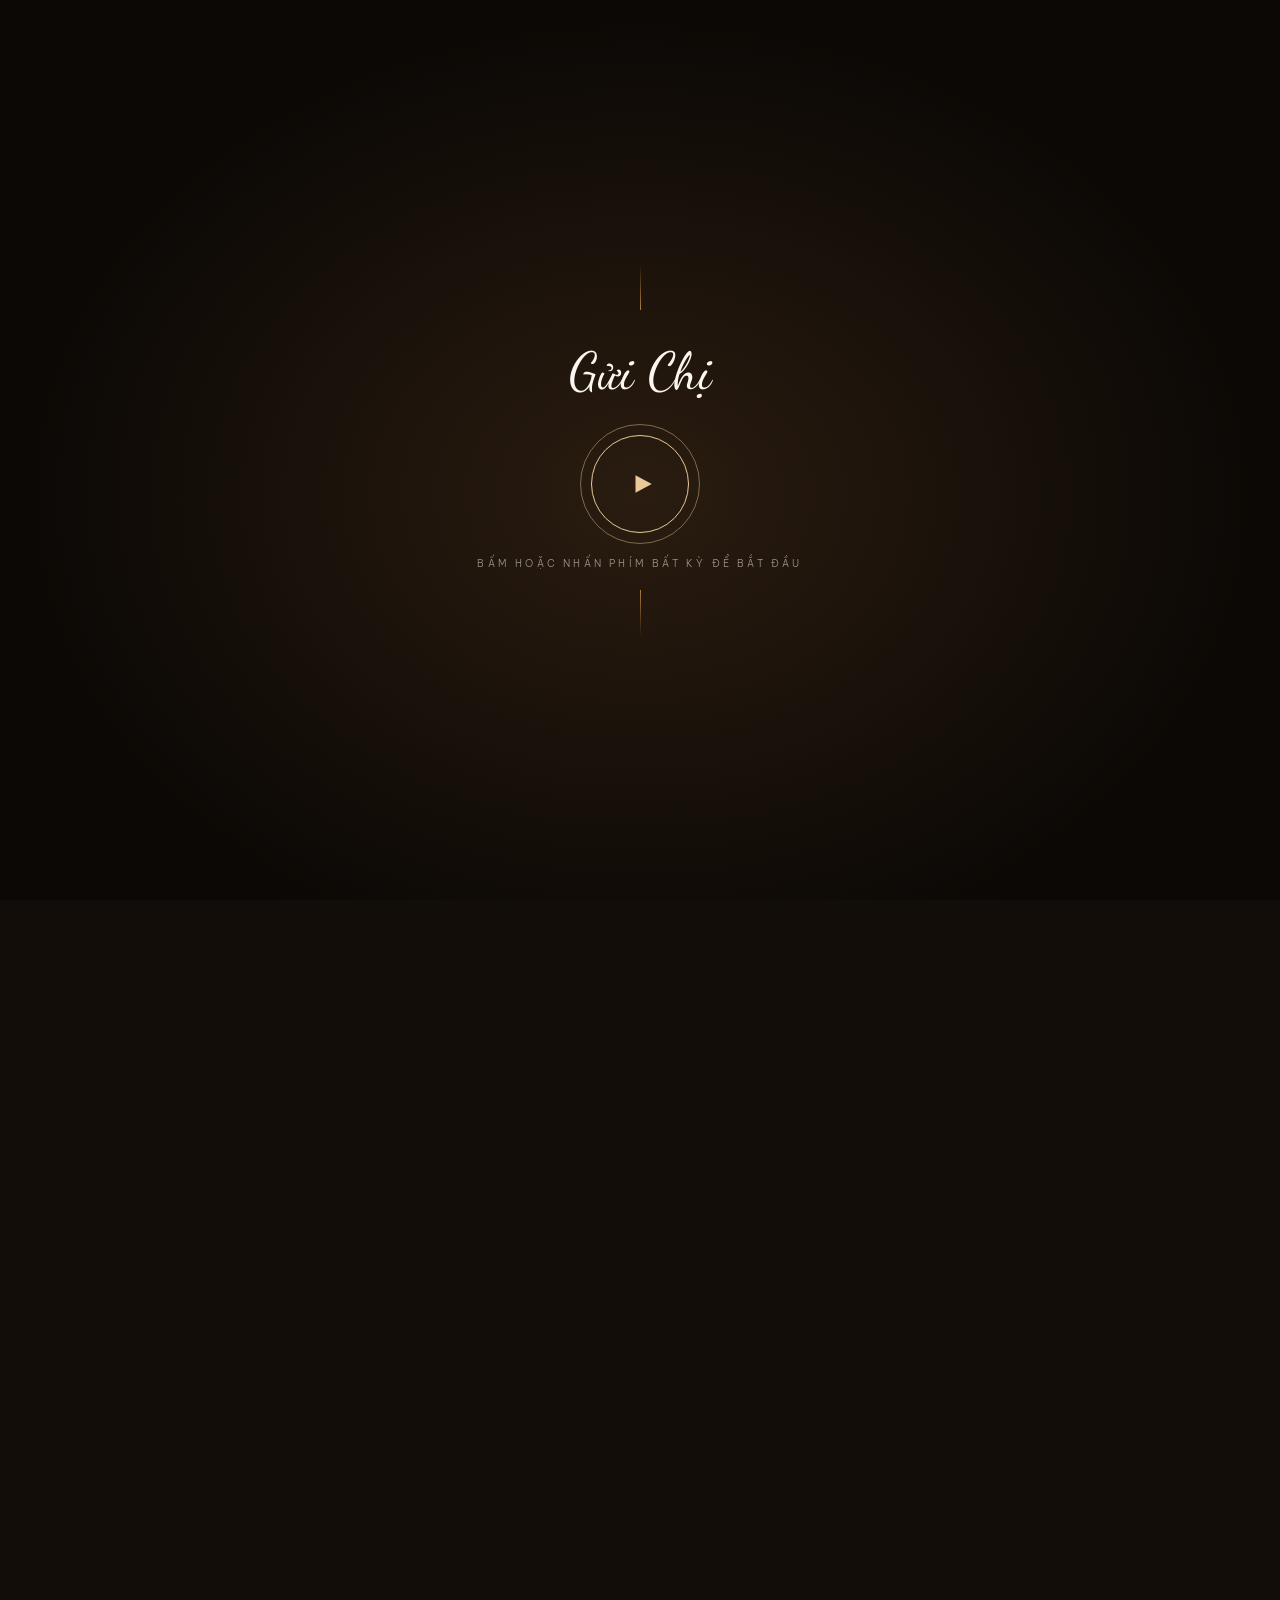
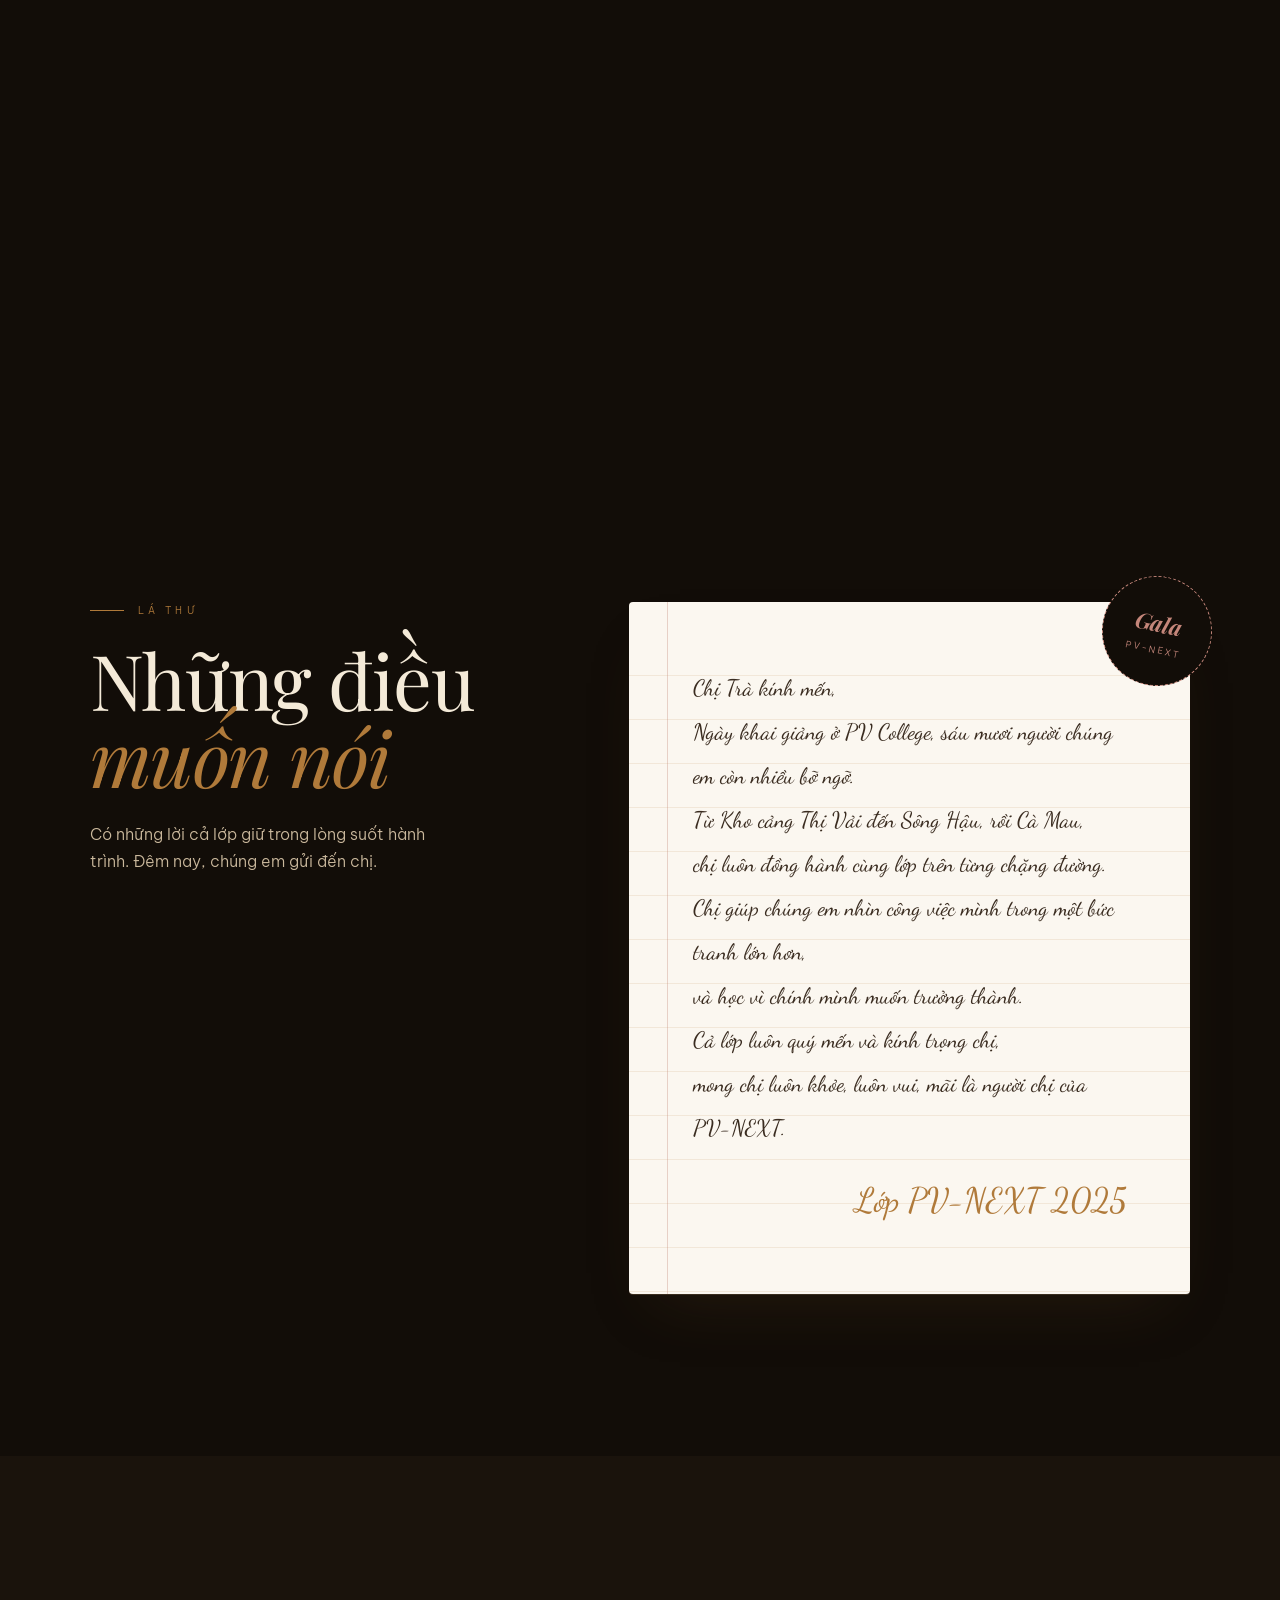
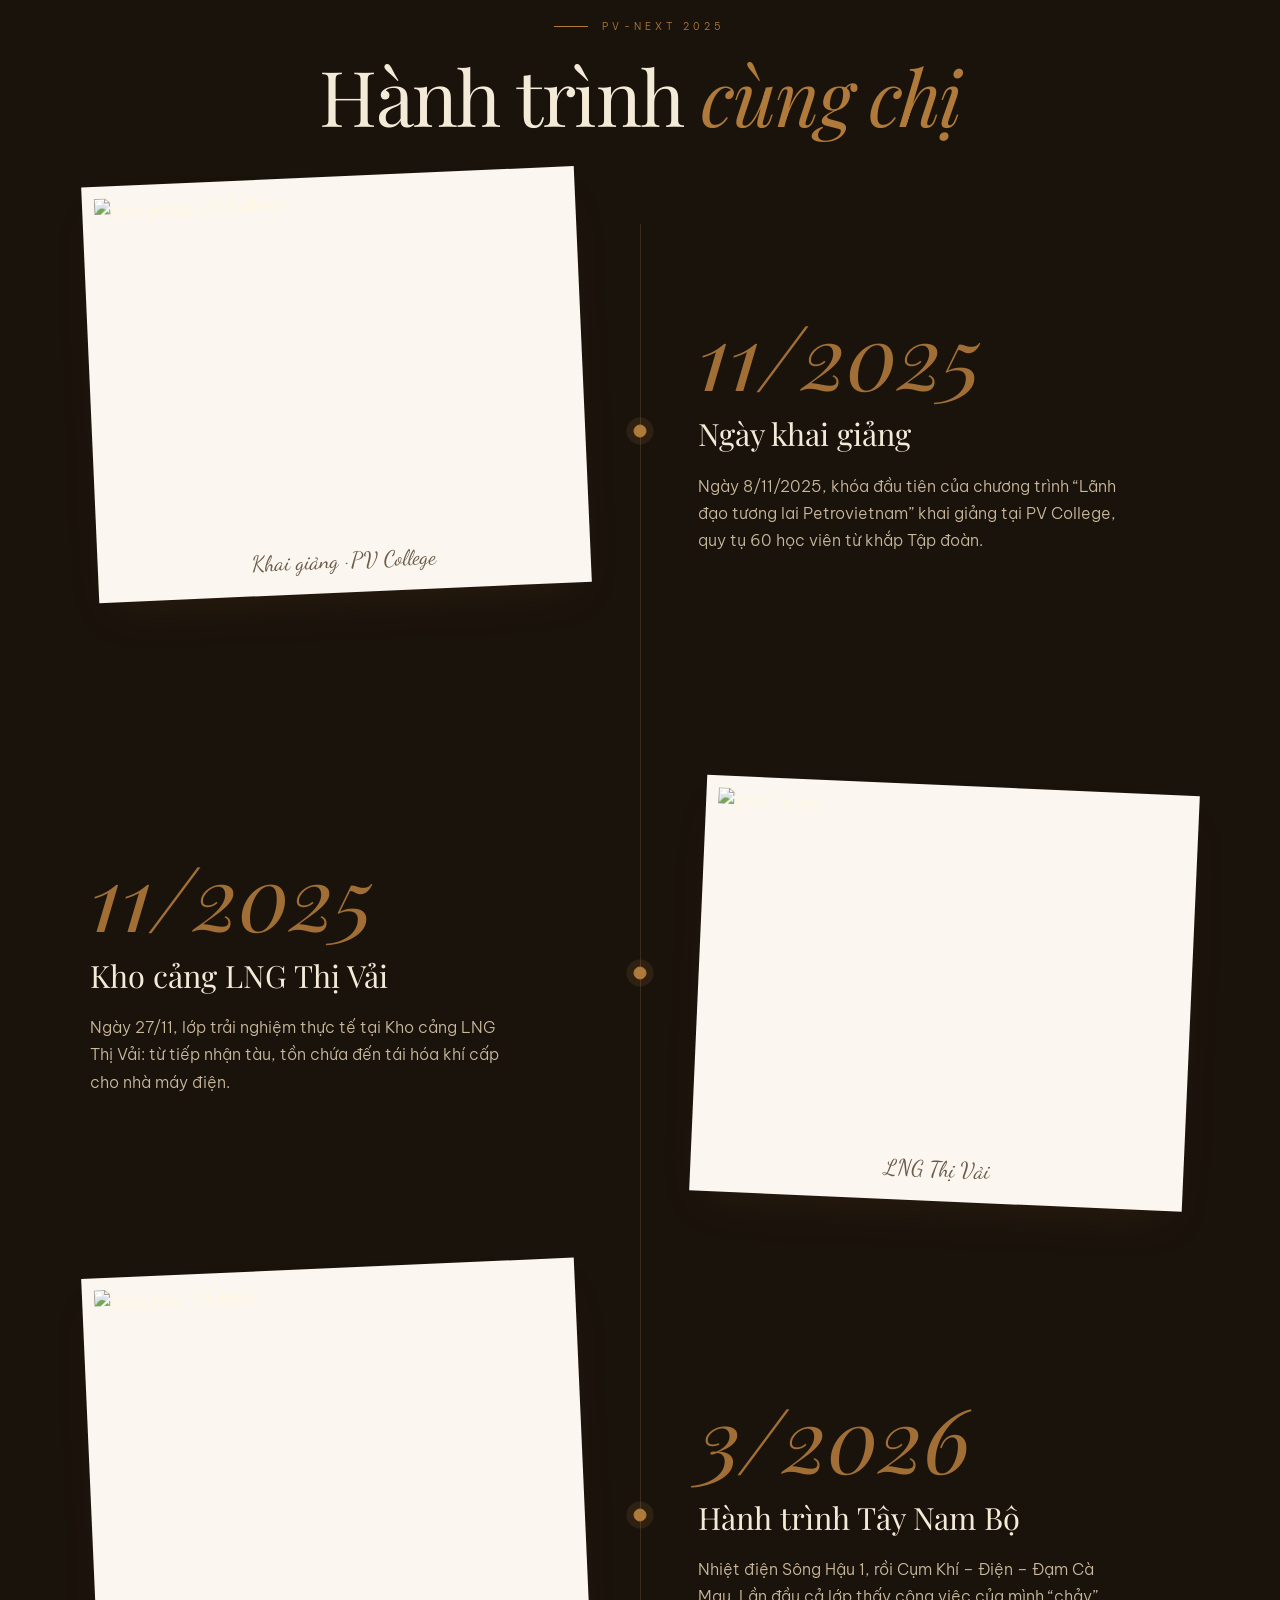
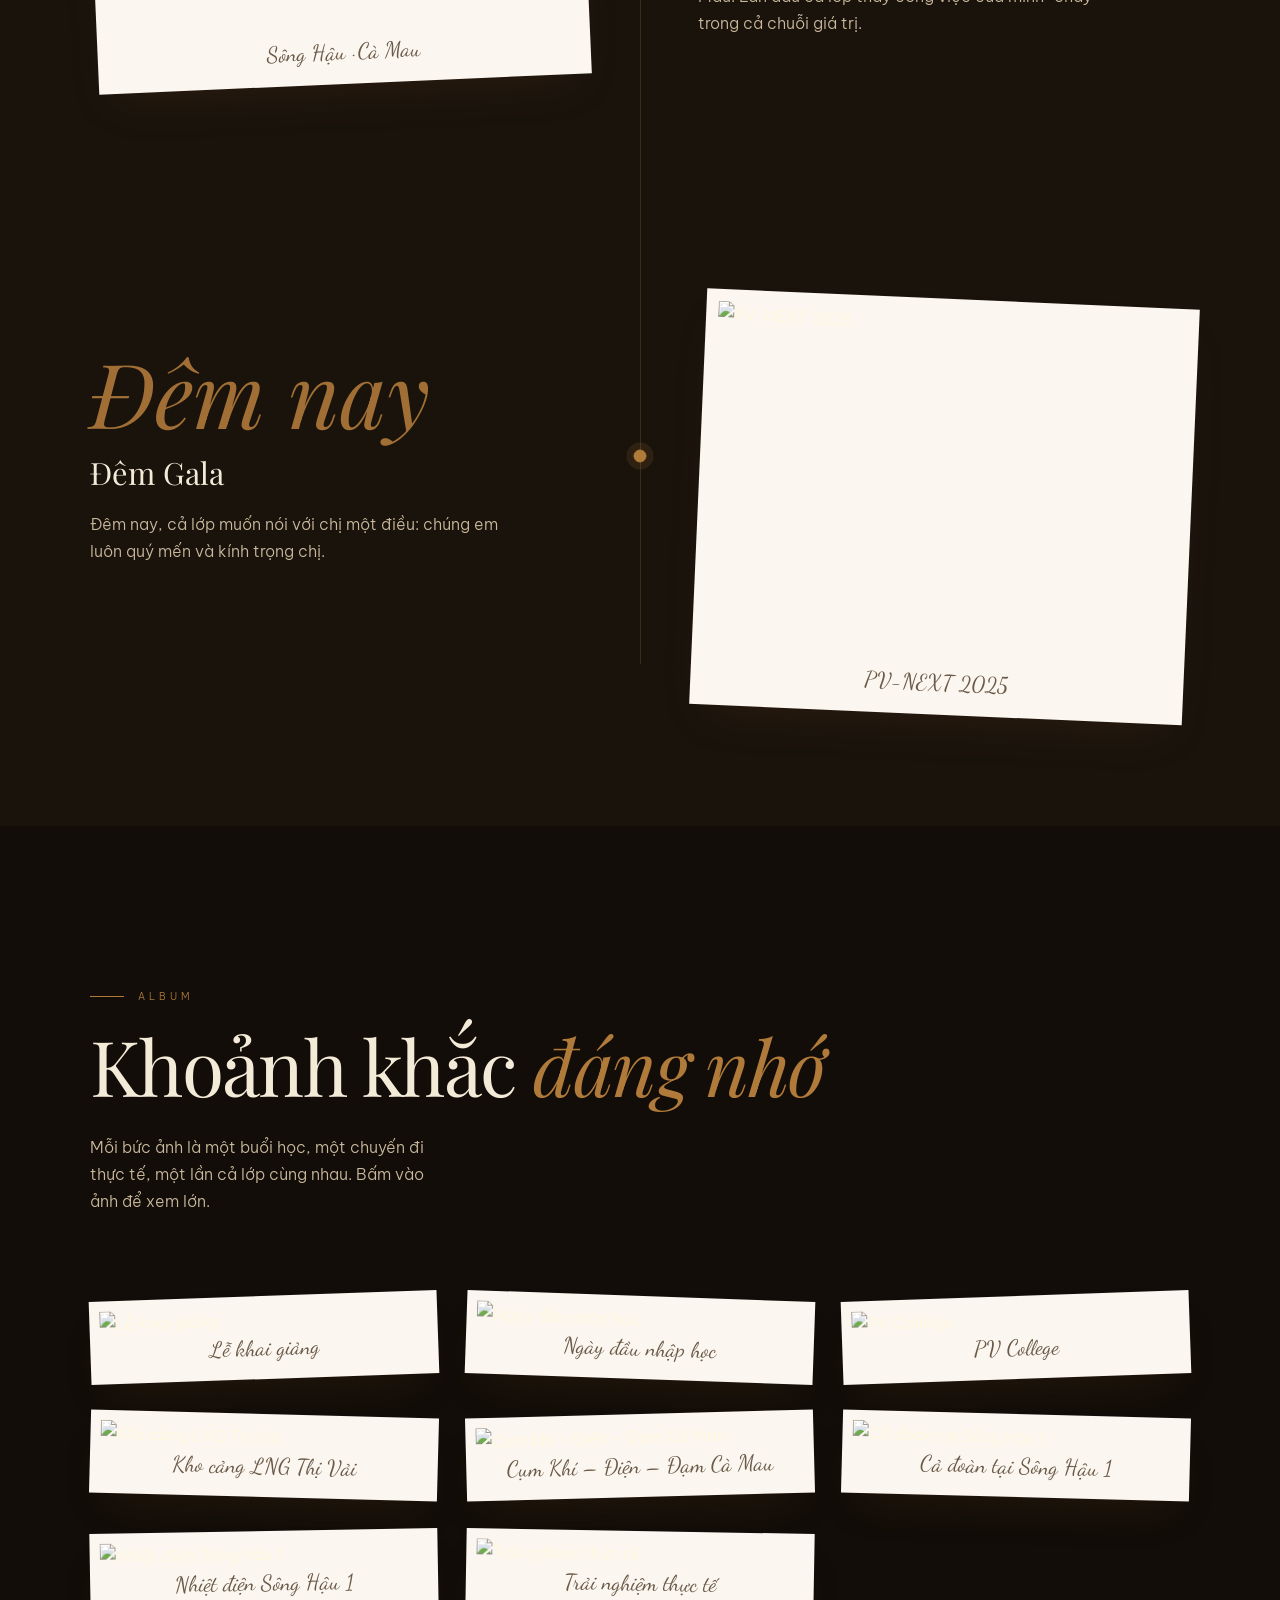
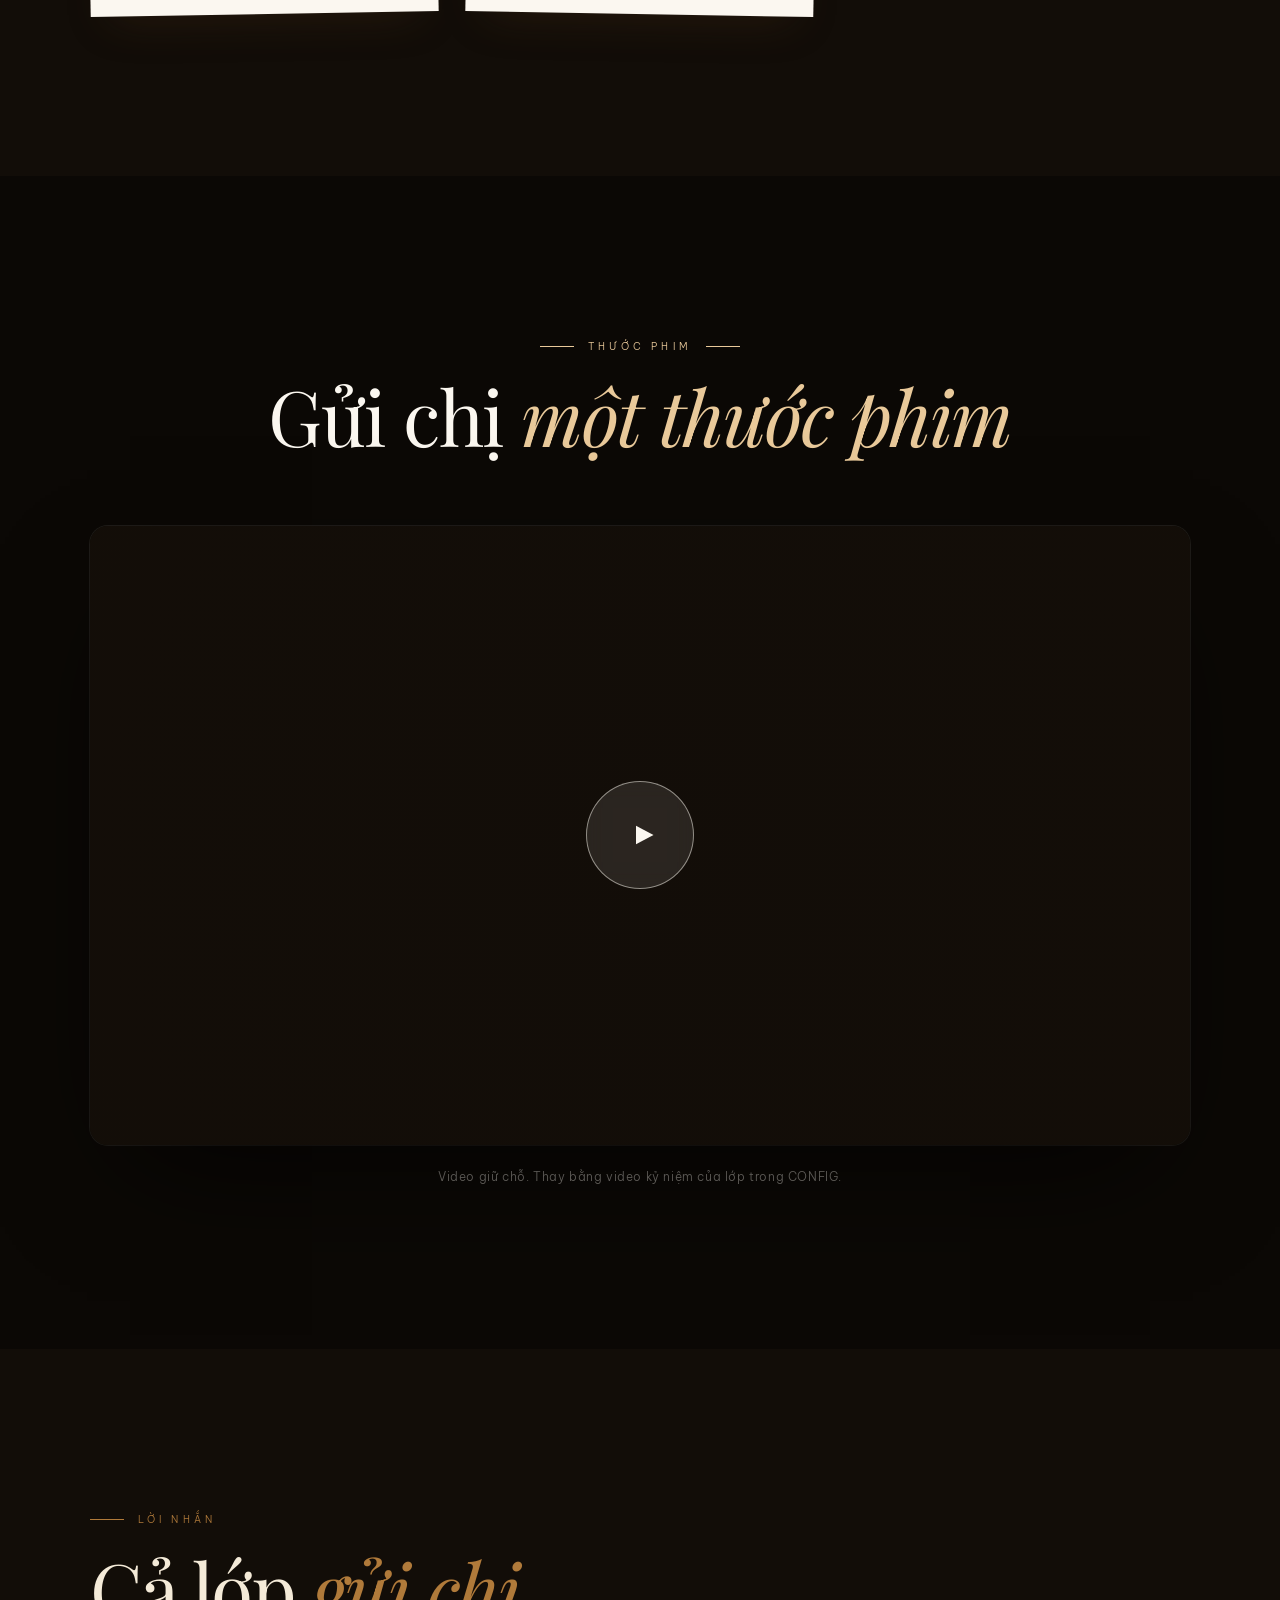
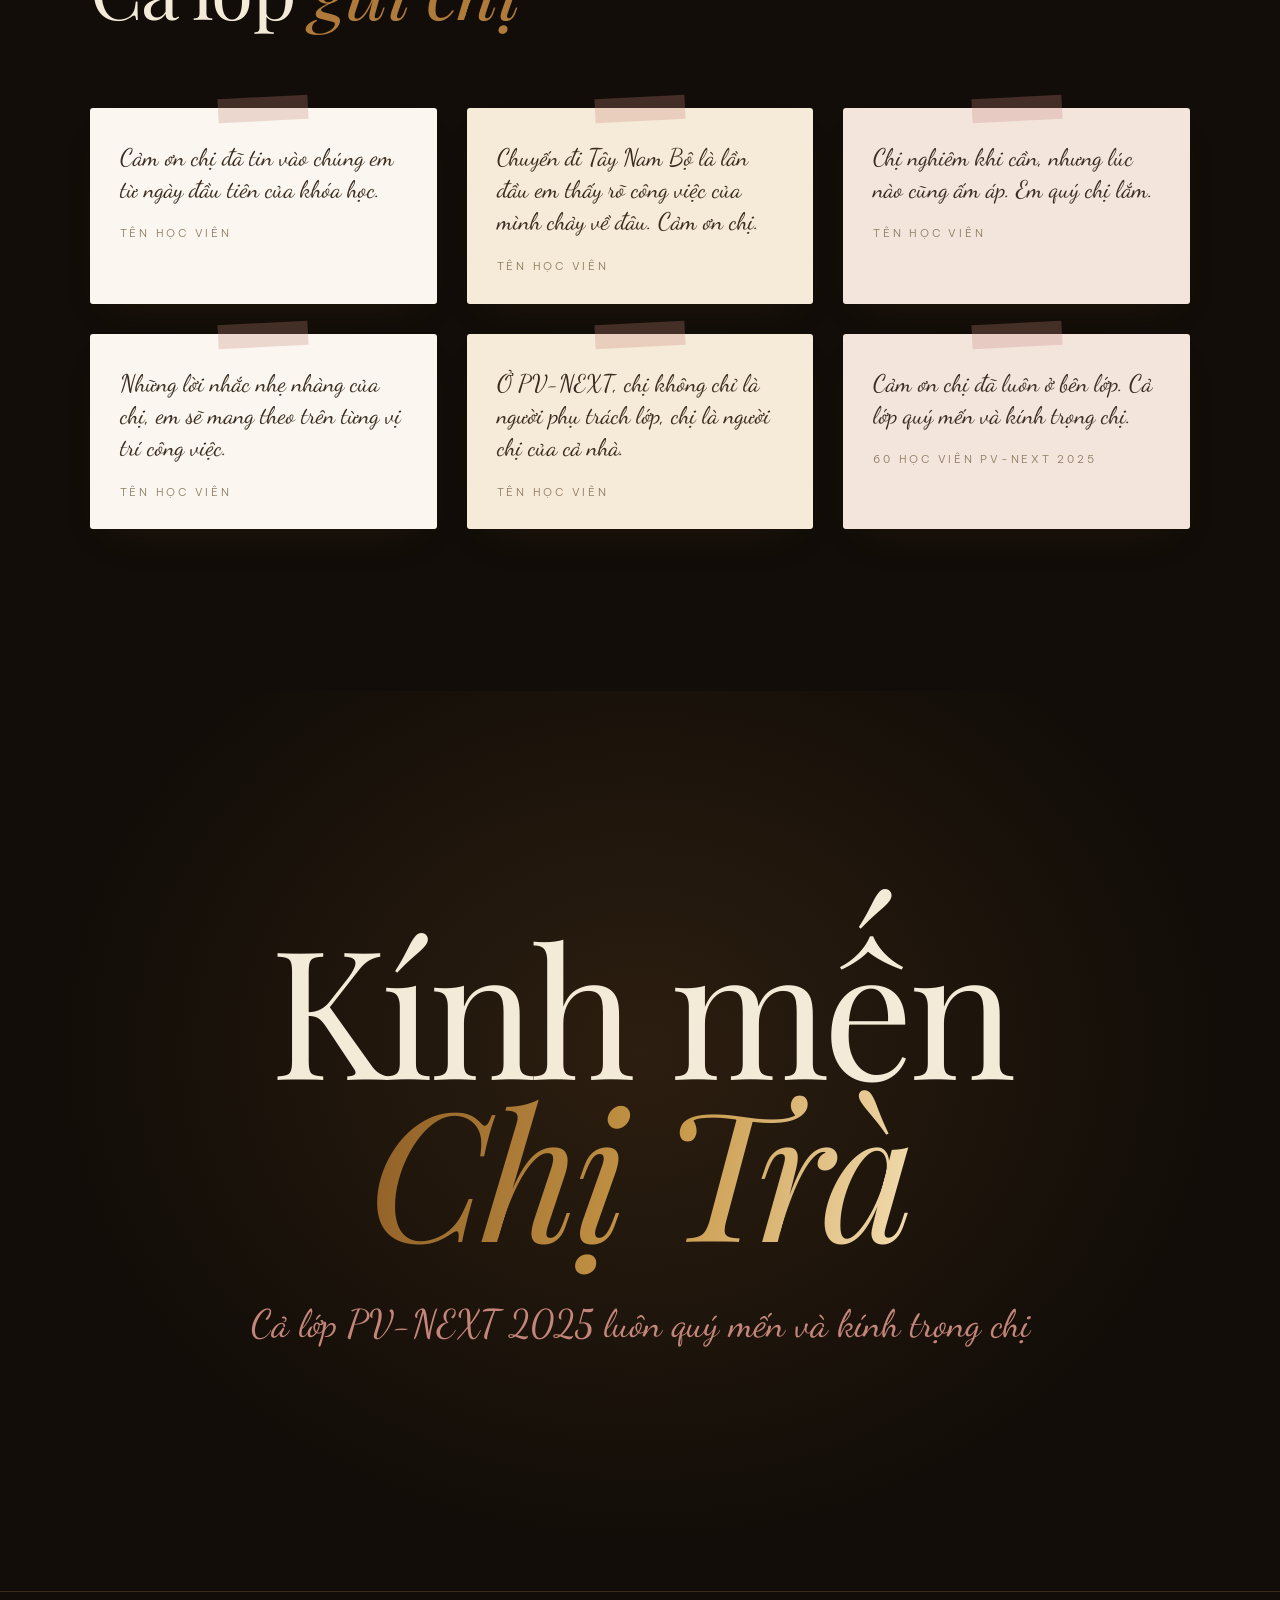
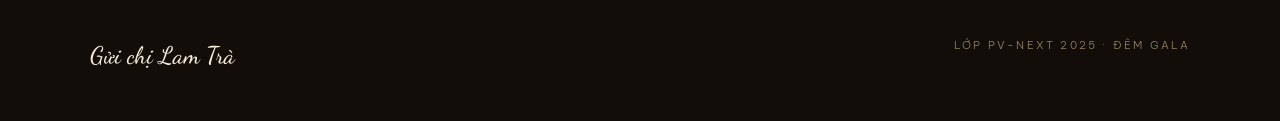
==== index.html @ ea922db4 "Add files via upload" ====
<!doctype html>
<html lang="vi">
<head>
<meta charset="utf-8">
<meta name="viewport" content="width=device-width,initial-scale=1">
<title>Gửi Chị Trà</title>
<!--
  ================= HƯỚNG DẪN THAY ẢNH / VIDEO =================
  1. Tạo 2 thư mục cạnh file này:  anh/   và   video/
  2. Chép ảnh, video thật vào đó.
  3. Sửa khối CONFIG ở cuối file (tìm chữ "const CONFIG"):
       heroVideo   : 'video/hero.mp4'      (video chạy theo cuộn ở hero)
       memoryVideo : 'video/ky-niem.mp4'   (video kỷ niệm có nút phát)
       ảnh         : 'anh/01.jpg', 'anh/02.jpg' ...
  4. Để video hero tua mượt khi cuộn, nên mã hóa lại mỗi khung là keyframe:
       ffmpeg -i goc.mp4 -an -vf "scale=1920:-2" -c:v libx264 -g 1 -crf 23 video/hero.mp4
     (video hero nên dài 8–20 giây, không cần tiếng)
  ==============================================================
-->
<link rel="preconnect" href="https://fonts.googleapis.com">
<link rel="preconnect" href="https://fonts.gstatic.com" crossorigin>
<link href="https://fonts.googleapis.com/css2?family=Be+Vietnam+Pro:wght@300;400;500;600&family=Dancing+Script:wght@500;600;700&family=Playfair+Display:ital,wght@0,400;0,500;0,600;1,400;1,500&display=swap" rel="stylesheet">
<style>
:root{
  /* tông đêm gala: nền tối, chữ kem, điểm vàng */
  --paper:#120d08;
  --paper-2:#1a130c;
  --paper-3:#3a2d1e;
  --cream:#fbf7f0;
  --ink:#f4ead8;
  --ink-soft:#cbb99d;
  --ink-faint:#8f7d63;
  --gold:#b07a3a;
  --gold-soft:rgba(176,122,58,.14);
  --rose:#c4867a;
  --serif:'Playfair Display',Georgia,serif;
  --sans:'Be Vietnam Pro',system-ui,sans-serif;
  --hand:'Dancing Script',cursive;
}
*{box-sizing:border-box;margin:0;padding:0}
html{scroll-behavior:auto}
body{background:var(--paper);color:var(--ink);font-family:var(--sans);font-weight:300;line-height:1.7;overflow-x:hidden;-webkit-font-smoothing:antialiased}
img{display:block;max-width:100%}
::selection{background:var(--gold);color:var(--cream)}

/* ---------- lớp hiệu ứng toàn trang ---------- */
.grain{position:fixed;inset:0;pointer-events:none;z-index:100;opacity:.07;mix-blend-mode:screen;
  background-image:url("data:image/svg+xml,%3Csvg xmlns='http://www.w3.org/2000/svg' width='256' height='256'%3E%3Cfilter id='n'%3E%3CfeTurbulence type='fractalNoise' baseFrequency='.85' numOctaves='3' stitchTiles='stitch'/%3E%3CfeColorMatrix values='0 0 0 0 .35 0 0 0 0 .25 0 0 0 0 .15 0 0 0 .9 0'/%3E%3C/filter%3E%3Crect width='100%25' height='100%25' filter='url(%23n)'/%3E%3C/svg%3E")}
#cursor-dot,#cursor-ring{position:fixed;top:0;left:0;pointer-events:none;border-radius:50%;z-index:9998;transform:translate(-50%,-50%)}
#cursor-dot{width:6px;height:6px;background:var(--cream);mix-blend-mode:difference}
#cursor-ring{width:36px;height:36px;border:1px solid rgba(176,122,58,.6);z-index:9997;transition:width .3s,height .3s,background .3s,border-color .3s}
#cursor-ring.hover{width:58px;height:58px;background:var(--gold-soft);border-color:var(--gold)}
@media (hover:none){#cursor-dot,#cursor-ring{display:none}}

/* ---------- loader ---------- */
#loader{position:fixed;inset:0;z-index:9999;background:radial-gradient(ellipse at 50% 55%,#2a1c10,#0b0805 70%);display:flex;flex-direction:column;align-items:center;justify-content:center;gap:18px;transition:opacity 1s ease,filter 1s ease,visibility 1s}
#loader.done{opacity:0;filter:blur(10px);visibility:hidden}
#loader .ln{width:1px;height:46px;background:linear-gradient(transparent,var(--gold))}
#loader .ln:last-child{background:linear-gradient(var(--gold),transparent)}
#loader .mark{font-family:var(--hand);font-size:52px;color:var(--cream)}
#loader .bar{width:150px;height:1px;background:rgba(251,247,240,.15);overflow:hidden}
#loader .start{display:none;flex-direction:column;align-items:center;gap:22px}
#loader.ready .bar,#loader.ready .pct{display:none}
#loader.ready .start{display:flex}
#loader .start button{all:unset;cursor:pointer;position:relative;width:96px;height:96px;border-radius:50%;border:1px solid #e9c99a;display:grid;place-items:center;transition:background .4s}
#loader .start button:hover{background:rgba(233,201,154,.15)}
#loader .start button:before{content:"";position:absolute;inset:-12px;border-radius:50%;border:1px solid rgba(233,201,154,.45);animation:pulse 2.2s infinite}
#loader .start svg{width:26px;margin-left:5px;fill:#e9c99a}
#loader .start small{font-size:10px;letter-spacing:.32em;text-transform:uppercase;color:rgba(251,247,240,.55)}
@keyframes pulse{from{transform:scale(.9);opacity:1}to{transform:scale(1.5);opacity:0}}
#loader .bar i{display:block;height:100%;width:0;background:linear-gradient(90deg,var(--gold),var(--rose));transition:width .3s}
#loader .pct{font-size:10px;letter-spacing:.35em;color:var(--ink-faint)}

/* ---------- HERO: video theo cuộn ---------- */
#film{position:relative;height:760vh}
.stage{position:sticky;top:0;height:100vh;overflow:hidden}
.frame{position:absolute;inset:0;clip-path:inset(var(--it,24vh) var(--is,16vw) var(--ib,9vh) var(--is,16vw) round var(--r,26px));will-change:clip-path;background:#1d1610}
.frame canvas{position:absolute;inset:0;width:100%;height:100%}
.frame .shade{position:absolute;inset:0;pointer-events:none;
  background:linear-gradient(90deg,rgba(28,20,12,.62) 0%,rgba(28,20,12,.18) 46%,rgba(28,20,12,0) 70%),
             linear-gradient(0deg,rgba(28,20,12,.55) 0%,rgba(28,20,12,0) 40%);
  opacity:var(--shade,0)}
.frame .rays{position:absolute;inset:-40%;pointer-events:none;mix-blend-mode:screen;opacity:.22;
  background:repeating-conic-gradient(from 200deg at 78% 8%,rgba(255,226,170,.55) 0deg 3deg,transparent 3deg 11deg);
  filter:blur(18px);animation:rays 24s linear infinite alternate}
@keyframes rays{to{transform:rotate(6deg) scale(1.05)}}
.frame .vig{position:absolute;inset:0;pointer-events:none;background:radial-gradient(ellipse at center,transparent 52%,rgba(20,14,8,.5) 100%)}

.hero-head{position:absolute;left:0;right:0;top:0;height:24vh;display:flex;flex-direction:column;align-items:center;justify-content:flex-end;padding-bottom:2.4vh;text-align:center;pointer-events:none;opacity:var(--ho,1);transform:translateY(var(--hy,0));will-change:opacity,transform}
.hero-head .over{font-size:10px;letter-spacing:.42em;text-transform:uppercase;color:var(--ink-soft);margin-bottom:6px}
.hero-head h1{font-family:var(--serif);font-weight:400;font-size:clamp(40px,7.4vw,112px);line-height:.95;letter-spacing:-.02em;color:var(--ink)}
.hero-head h1 em{font-style:italic;color:var(--gold)}
.hero-foot{position:absolute;left:0;right:0;bottom:0;height:9vh;display:flex;align-items:center;justify-content:space-between;padding:0 16vw;font-size:10px;letter-spacing:.3em;text-transform:uppercase;color:var(--ink-soft);opacity:var(--ho,1);pointer-events:none}
.hero-foot .scroll{display:flex;align-items:center;gap:10px}
.hero-foot .scroll i{display:block;width:36px;height:1px;background:var(--ink-soft);position:relative;overflow:hidden}
.hero-foot .scroll i:after{content:"";position:absolute;inset:0;background:var(--gold);animation:sweep 2s ease-in-out infinite}
@keyframes sweep{from{transform:translateX(-100%)}to{transform:translateX(100%)}}

/* chữ đè lên video */
.st{position:absolute;left:7vw;top:50%;width:min(540px,86vw);transform:translate(-24px,-50%);opacity:0;filter:blur(8px);transition:opacity .9s ease,transform .9s ease,filter .9s ease;pointer-events:none;color:var(--cream)}
.st.visible{opacity:1;transform:translate(0,-50%);filter:blur(0)}
.st .over{font-size:10px;letter-spacing:.4em;text-transform:uppercase;color:#e9c99a;margin-bottom:14px;display:flex;align-items:center;gap:12px}
.st .over:before{content:"";width:28px;height:1px;background:#e9c99a}
.st h2{font-family:var(--serif);font-weight:400;font-size:clamp(38px,5.4vw,80px);line-height:1;letter-spacing:-.015em}
.st h2 em{font-style:italic;color:#f1d4a8}
.st p{margin-top:18px;font-size:15px;color:rgba(251,247,240,.82);max-width:440px}
.st.quote .mark{font-family:var(--serif);font-size:120px;line-height:.6;color:#e9c99a;opacity:.7;height:46px}
.st.quote blockquote{font-family:var(--serif);font-style:italic;font-size:clamp(26px,3.1vw,44px);line-height:1.25}
.st.quote .by{margin-top:22px;display:flex;align-items:center;gap:14px;font-size:11px;letter-spacing:.3em;text-transform:uppercase;color:rgba(251,247,240,.7)}
.st.quote .by:before{content:"";width:40px;height:1px;background:rgba(251,247,240,.5)}
.glass{background:rgba(251,247,240,.08);-webkit-backdrop-filter:blur(18px);backdrop-filter:blur(18px);border:1px solid rgba(251,247,240,.14);border-radius:18px}
.stats{display:grid;grid-template-columns:1fr 1fr;margin-top:26px;overflow:hidden}
.stats div{padding:22px 22px 18px;border-right:1px solid rgba(251,247,240,.1);border-bottom:1px solid rgba(251,247,240,.1)}
.stats div:nth-child(2n){border-right:0}.stats div:nth-child(n+3){border-bottom:0}
.stats b{display:block;font-family:var(--serif);font-weight:400;font-size:40px;line-height:1;color:var(--cream)}
.stats span{font-size:11px;letter-spacing:.12em;color:rgba(251,247,240,.7)}
.gifts{list-style:none;margin-top:22px}
.gifts li{display:flex;gap:16px;align-items:baseline;padding:14px 0;border-top:1px solid rgba(251,247,240,.14);font-size:15px;color:rgba(251,247,240,.88)}
.gifts li b{font-family:var(--serif);font-weight:400;font-style:italic;color:#e9c99a;font-size:18px;min-width:28px}
.st.center{left:50%;text-align:center;transform:translate(-50%,-44%);width:min(760px,90vw)}
.st.center.visible{transform:translate(-50%,-50%)}
.st.center .over{justify-content:center}.st.center .over:after{content:"";width:28px;height:1px;background:#e9c99a}
.st.center p{margin-left:auto;margin-right:auto}
.split .ch{display:inline-block;opacity:0;transform:translateY(.4em) rotate(4deg);filter:blur(6px);transition:all .8s cubic-bezier(.2,.7,.2,1)}
.visible .split .ch{opacity:1;transform:none;filter:none}

.chapters{position:absolute;right:3.2vw;top:50%;transform:translateY(-50%);display:flex;flex-direction:column;gap:0;opacity:var(--shade,0);z-index:5}
.chapters button{all:unset;cursor:pointer;display:flex;align-items:center;gap:12px;justify-content:flex-end;height:34px;color:rgba(251,247,240,.0);font-size:10px;letter-spacing:.25em;text-transform:uppercase;transition:color .3s}
.chapters button:hover{color:rgba(251,247,240,.85)}
.chapters button i{width:7px;height:7px;border-radius:50%;border:1px solid rgba(251,247,240,.6);transition:all .4s}
.chapters button.on i{background:#e9c99a;border-color:#e9c99a;box-shadow:0 0 14px rgba(233,201,154,.8);transform:scale(1.3)}

/* ---------- các section giấy kem ---------- */
section.paper{position:relative;padding:min(18vh,180px) 7vw}
.eyebrow{font-size:10px;letter-spacing:.42em;text-transform:uppercase;color:var(--gold);display:flex;align-items:center;gap:14px;margin-bottom:22px}
.eyebrow:before{content:"";width:34px;height:1px;background:var(--gold)}
.sec-title{font-family:var(--serif);font-weight:400;font-size:clamp(40px,6vw,92px);line-height:1;letter-spacing:-.02em}
.sec-title em{font-style:italic;color:var(--gold)}
.rv{opacity:0;transform:translateY(40px);transition:opacity 1.1s ease,transform 1.1s cubic-bezier(.2,.7,.2,1)}
.rv.in{opacity:1;transform:none}

/* lá thư */
#thu{display:grid;grid-template-columns:1fr 1.25fr;gap:7vw;align-items:start}
#thu .side{position:sticky;top:16vh}
#thu .side p{margin-top:26px;color:var(--ink-soft);max-width:360px}
.letter{position:relative;background:var(--cream);padding:clamp(34px,5vw,72px);border-radius:4px;box-shadow:0 1px 0 var(--paper-3),0 30px 60px -30px rgba(80,55,25,.35);
  background-image:repeating-linear-gradient(transparent 0 43px,rgba(176,122,58,.13) 43px 44px);background-position:0 30px}
.letter:before{content:"";position:absolute;left:clamp(20px,3vw,44px);top:0;bottom:0;width:1px;background:rgba(196,134,122,.35)}
.letter .line{font-family:var(--hand);font-size:clamp(19px,1.75vw,27px);line-height:44px;color:#3a2c20;clip-path:inset(0 100% 0 0);transition:clip-path 1.6s cubic-bezier(.6,.1,.3,1)}
.letter.in .line{clip-path:inset(0 0 0 0)}
.letter .sign{margin-top:22px;text-align:right;font-family:var(--hand);font-size:34px;color:var(--gold)}
.stamp{position:absolute;right:-22px;top:-26px;width:110px;height:110px;border-radius:50%;border:1px dashed var(--rose);display:grid;place-items:center;text-align:center;font-size:9px;letter-spacing:.25em;text-transform:uppercase;color:var(--rose);transform:rotate(12deg);background:var(--paper);animation:spin 40s linear infinite}
.stamp b{font-family:var(--serif);font-style:italic;font-size:22px;letter-spacing:0;text-transform:none;display:block}
@keyframes spin{to{transform:rotate(372deg)}}

/* dòng thời gian */
#hanh-trinh{background:var(--paper-2)}
.tl{position:relative;margin-top:10vh;max-width:1180px;margin-left:auto;margin-right:auto}
.tl .axis{position:absolute;left:50%;top:0;bottom:0;width:1px;background:var(--paper-3)}
.tl .axis i{position:absolute;inset:0;background:var(--gold);transform-origin:top;transform:scaleY(var(--tp,0))}
.tl-item{position:relative;display:grid;grid-template-columns:1fr 1fr;gap:9vw;align-items:center;margin-bottom:14vh}
.tl-item:last-child{margin-bottom:0}
.tl-item .dot{position:absolute;left:50%;top:50%;width:13px;height:13px;border-radius:50%;background:var(--paper-2);border:1px solid var(--gold);transform:translate(-50%,-50%)}
.tl-item.in .dot{background:var(--gold);box-shadow:0 0 0 7px var(--gold-soft)}
.tl-item .ph{position:relative}
.polaroid{background:var(--cream);padding:12px 12px 52px;box-shadow:0 22px 44px -22px rgba(70,45,20,.45);transform:rotate(var(--rot,-2deg));transition:transform .6s}
.polaroid:hover{transform:rotate(0) scale(1.02)}
.polaroid img{width:100%;aspect-ratio:4/3;object-fit:cover;filter:sepia(.22) saturate(.92) contrast(1.02)}
.polaroid figcaption{position:absolute;left:0;right:0;bottom:12px;text-align:center;font-family:var(--hand);font-size:22px;color:#6b5a48}
.tl-item .tx .yr{font-family:var(--serif);font-style:italic;font-size:clamp(54px,7vw,104px);line-height:1;color:var(--gold);opacity:.9}
.tl-item .tx h3{font-family:var(--serif);font-weight:400;font-size:clamp(24px,2.4vw,34px);margin:10px 0 12px}
.tl-item .tx p{color:var(--ink-soft);max-width:420px}
.tl-item.alt .ph{order:2}

/* album */
.album{columns:3 300px;column-gap:28px;margin-top:9vh}
.album figure{break-inside:avoid;margin-bottom:34px;cursor:zoom-in}
.album .polaroid{padding:10px 10px 46px}
.album .polaroid img{aspect-ratio:auto}
.album-head{display:flex;justify-content:space-between;align-items:end;gap:30px;flex-wrap:wrap}
.album-head p{max-width:360px;color:var(--ink-soft)}

/* video kỷ niệm */
#video{background:#0b0805;color:var(--cream);text-align:center}
#video .eyebrow{justify-content:center;color:#e9c99a}
#video .eyebrow:before{background:#e9c99a}
#video .eyebrow:after{content:"";width:34px;height:1px;background:#e9c99a}
#video .sec-title em{color:#e9c99a}
.screen{position:relative;max-width:1100px;margin:8vh auto 0;aspect-ratio:16/9;border-radius:18px;overflow:hidden;box-shadow:0 50px 120px -40px rgba(0,0,0,.8),0 0 0 1px rgba(251,247,240,.08)}
.screen video{width:100%;height:100%;object-fit:cover;display:block;background:#120d08}
.screen .play{position:absolute;inset:0;display:grid;place-items:center;background:radial-gradient(circle,rgba(20,14,8,.15),rgba(20,14,8,.55));cursor:pointer;transition:opacity .5s}
.screen .play span{width:108px;height:108px;border-radius:50%;display:grid;place-items:center;border:1px solid rgba(251,247,240,.5);-webkit-backdrop-filter:blur(10px);backdrop-filter:blur(10px);background:rgba(251,247,240,.1);transition:transform .4s,background .4s}
.screen .play:hover span{transform:scale(1.08);background:rgba(233,201,154,.25)}
.screen .play svg{width:28px;margin-left:5px;fill:var(--cream)}
.screen.playing .play{opacity:0;pointer-events:none}
#video .note{margin-top:22px;font-size:12px;color:rgba(251,247,240,.5);letter-spacing:.05em}

/* lời nhắn */
.notes{display:grid;grid-template-columns:repeat(auto-fill,minmax(260px,1fr));gap:30px;margin-top:9vh}
.note-card{position:relative;background:var(--cream);padding:34px 30px 28px;border-radius:3px;box-shadow:0 18px 40px -24px rgba(70,45,20,.4);transform:rotate(var(--rot,0deg));transition:transform .5s}
.note-card:hover{transform:rotate(0) translateY(-6px)}
.note-card:before{content:"";position:absolute;top:-11px;left:50%;width:90px;height:24px;transform:translateX(-50%) rotate(-3deg);background:rgba(196,134,122,.28)}
.note-card p{font-family:var(--hand);font-size:24px;line-height:1.35;color:#3a2c20}
.note-card .who{margin-top:18px;font-size:11px;letter-spacing:.25em;text-transform:uppercase;color:var(--ink-faint)}
.note-card:nth-child(3n+2){background:#f6ead8}.note-card:nth-child(3n){background:#f3e4dc}

/* kết */
#ket{position:relative;min-height:100vh;display:flex;flex-direction:column;align-items:center;justify-content:center;text-align:center;overflow:hidden;background:radial-gradient(ellipse at 50% 40%,#2c1e10,var(--paper) 65%)}
#petals{position:absolute;inset:0;width:100%;height:100%;pointer-events:none}
#ket .big{position:relative;font-family:var(--serif);font-weight:400;font-size:clamp(64px,14vw,220px);line-height:.9;letter-spacing:-.03em}
#ket .big em{font-style:italic;color:var(--gold)}
#ket .hand{position:relative;font-family:var(--hand);font-size:clamp(26px,3vw,40px);color:var(--rose);margin-top:44px}
#ket .heart{position:relative;margin-top:44px;display:inline-flex;align-items:center;gap:12px;padding:15px 30px;border-radius:999px;border:1px solid var(--gold);color:var(--ink);background:transparent;font:500 12px var(--sans);letter-spacing:.25em;text-transform:uppercase;cursor:pointer;transition:background .4s,color .4s}
#ket .heart:hover{background:var(--gold);color:var(--cream)}
footer{padding:44px 7vw;display:flex;justify-content:space-between;gap:20px;flex-wrap:wrap;font-size:11px;letter-spacing:.2em;text-transform:uppercase;color:var(--ink-faint);border-top:1px solid var(--paper-3)}
footer b{font-family:var(--hand);font-size:24px;letter-spacing:0;text-transform:none;color:var(--ink);font-weight:500}

/* ---------- chữ ánh kim ---------- */
.shimmer{background:linear-gradient(100deg,#8a5a24 0%,#c89848 22%,#f6e2b8 40%,#fff7e4 48%,#d9a95f 58%,#8a5a24 80%,#c89848 100%);background-size:260% 100%;-webkit-background-clip:text;background-clip:text;color:transparent!important;animation:shim 5s linear infinite;padding:0 .08em}
@keyframes shim{from{background-position:100% 0}to{background-position:-160% 0}}

/* ---------- chế độ trình chiếu ---------- */
.lbx{position:absolute;left:0;right:0;height:var(--lb,0);background:#0b0805;z-index:4;pointer-events:none}
.lbx.t{top:0}.lbx.b{bottom:0}
#prog{position:fixed;left:0;top:0;height:2px;width:0;background:linear-gradient(90deg,var(--gold),#f1d4a8);z-index:200;box-shadow:0 0 12px rgba(233,201,154,.7)}
#hud{position:fixed;left:50%;bottom:22px;transform:translateX(-50%);z-index:200;display:flex;gap:18px;padding:10px 22px;border-radius:999px;background:rgba(20,14,8,.6);-webkit-backdrop-filter:blur(12px);backdrop-filter:blur(12px);color:rgba(251,247,240,.8);font-size:11px;letter-spacing:.1em;transition:opacity .6s;white-space:nowrap}
#hud kbd{font:500 10px var(--sans);padding:2px 7px;border:1px solid rgba(251,247,240,.35);border-radius:5px;margin-right:6px}
body.idle #hud{opacity:0}
body.idle,body.idle *{cursor:none!important}
body.idle #cursor-dot,body.idle #cursor-ring{opacity:0}
#autoTag{position:fixed;top:18px;right:22px;z-index:200;font-size:10px;letter-spacing:.3em;color:#e9c99a;background:rgba(20,14,8,.55);padding:7px 14px;border-radius:999px;display:none}
#autoTag:before{content:"";display:inline-block;width:7px;height:7px;border-radius:50%;background:#e4564a;margin-right:9px;animation:blink 1.2s infinite}
body.auto #autoTag{display:block}
@keyframes blink{50%{opacity:.2}}
@media (max-width:820px){#hud{display:none}}

/* chế độ quay video (?quay=1): ẩn mọi điều khiển */
body.rec #hud,body.rec #autoTag,body.rec #prog,body.rec #cursor-dot,body.rec #cursor-ring,body.rec #intro .skip{display:none!important}
body.rec,body.rec *{cursor:none!important}
#fin{position:fixed;inset:0;z-index:9500;background:#000;opacity:0;pointer-events:none;transition:opacity 3s ease}
#fin.on{opacity:1}

/* ---------- intro điện ảnh ---------- */
#intro{position:fixed;inset:0;z-index:9000;background:radial-gradient(ellipse at 50% 55%,#2a1c10,#0b0805 70%);display:none;flex-direction:column;align-items:center;justify-content:center;text-align:center;color:var(--cream);clip-path:inset(0 0 0 0);transition:clip-path 1.7s cubic-bezier(.76,0,.24,1)}
#intro.play{display:flex}
#intro.out{clip-path:inset(0 0 100% 0)}
#burst{position:absolute;inset:0;width:100%;height:100%;pointer-events:none}
#intro > *:not(canvas){position:relative}
.i-line{width:0;height:1px;background:linear-gradient(90deg,transparent,#e9c99a,transparent)}
.play .i-line{animation:iline 1.4s .3s cubic-bezier(.6,0,.2,1) forwards}
@keyframes iline{to{width:min(70vw,900px)}}
.i-date{margin:30px 0 4px;font-size:clamp(11px,1vw,16px);letter-spacing:.55em;text-transform:uppercase;color:#e9c99a;opacity:0}
.play .i-date{animation:ifade 1.2s 1s forwards}
.i-title{font-family:var(--serif);font-weight:400;line-height:.88;letter-spacing:-.02em;display:flex;flex-direction:column;align-items:center}
.i-a{font-size:clamp(60px,8.5vw,160px);opacity:0;filter:blur(14px);transform:translateY(40px)}
.play .i-a{animation:irise 1.6s 1.6s cubic-bezier(.2,.7,.2,1) forwards}
.i-b{font-style:italic;font-size:clamp(150px,21vw,380px);line-height:1.1;padding:0 .1em .14em!important;margin-bottom:-.12em;opacity:0;transform:scale(1.3);filter:blur(24px)}
.play .i-b{animation:izoom 2.2s 2.4s cubic-bezier(.2,.7,.2,1) forwards,shim 5s linear infinite}
.i-sub{margin-top:8px;font-family:var(--hand);font-size:clamp(26px,2.6vw,48px);color:#f1d4a8;opacity:0}
.play .i-sub{animation:ifade 1.4s 3.9s forwards}
#intro .skip{position:absolute;bottom:26px;font-size:10px;letter-spacing:.3em;text-transform:uppercase;color:rgba(251,247,240,.3)}
@keyframes ifade{to{opacity:1}}
@keyframes irise{to{opacity:1;filter:none;transform:none}}
@keyframes izoom{to{opacity:1;filter:none;transform:none}}

/* tên Cô trên video: cỡ lớn */
.st.name{width:min(900px,88vw)}
.st.name h2{font-size:clamp(48px,7.4vw,132px)}

/* lightbox */
#lb{position:fixed;inset:0;z-index:300;background:rgba(30,22,14,.88);display:grid;place-items:center;padding:5vw;opacity:0;visibility:hidden;transition:opacity .4s,visibility .4s;cursor:zoom-out}
#lb.on{opacity:1;visibility:visible}
#lb img{max-height:86vh;width:auto;border:10px solid var(--cream);box-shadow:0 30px 80px rgba(0,0,0,.5)}

@media (max-width:820px){
  .hero-foot{padding:0 7vw}
  .st{left:6vw;top:auto;bottom:9vh;transform:translate(-16px,0)}
  .st.visible{transform:translate(0,0)}
  .st.center{left:50%;top:50%;bottom:auto;transform:translate(-50%,-44%)}
  .st.center.visible{transform:translate(-50%,-50%)}
  .chapters{display:none}
  #thu{grid-template-columns:1fr}
  #thu .side{position:static}
  .stamp{right:-6px;width:86px;height:86px}
  .tl .axis,.tl-item .dot{left:10px}
  .tl-item{grid-template-columns:1fr;gap:28px;padding-left:38px}
  .tl-item .ph,.tl-item.alt .ph{order:0}
}
@media (prefers-reduced-motion:reduce){
  .rv,.st,.split .ch,.letter .line{transition:none!important}
  .frame .rays,.stamp{animation:none}
}
</style>
</head>
<body>

<div id="cursor-dot"></div><div id="cursor-ring"></div>
<div class="grain"></div>

<div id="loader">
  <div class="ln"></div>
  <div class="mark">Gửi Chị</div>
  <div class="bar"><i id="lbar"></i></div>
  <div class="pct" id="lpct">0%</div>
  <div class="start">
    <button id="startBtn" aria-label="Bắt đầu trình chiếu"><svg viewBox="0 0 24 24"><path d="M6 4l15 8-15 8z"/></svg></button>
    <small>Bấm hoặc nhấn phím bất kỳ để bắt đầu</small>
  </div>
  <div class="ln"></div>
</div>

<div id="intro">
  <canvas id="burst"></canvas>
  <div class="i-line"></div>
  <div class="i-date">Đêm Gala · PV-NEXT 2025</div>
  <h1 class="i-title"><span class="i-a">Gửi</span><span class="i-b shimmer">Chị Trà</span></h1>
  <div class="i-sub">với tất cả sự quý mến và kính trọng</div>
  <div class="skip">Nhấn phím bất kỳ để bỏ qua</div>
</div>

<div id="fin"></div>
<div id="prog"></div>
<div id="autoTag">TỰ ĐỘNG</div>
<div id="hud"><span><kbd>→</kbd>Cảnh tiếp</span><span><kbd>←</kbd>Quay lại</span><span><kbd>A</kbd>Tự chạy</span><span><kbd>F</kbd>Toàn màn hình</span><span><kbd>M</kbd>Nhạc</span></div>

<!-- ================= HERO ================= -->
<section id="film">
  <div class="stage">
    <div class="frame" id="frame">
      <canvas id="cv"></canvas>
      <div class="rays"></div>
      <div class="vig"></div>
      <div class="shade"></div>

      <div class="st name" data-at="0.2">
        <div class="over">Kính gửi</div>
        <h2 class="split" data-split data-name></h2>
        <p>Phó Trưởng Ban Quản trị nguồn nhân lực Petrovietnam. Người đã đồng hành cùng 60 học viên khóa đầu tiên của chương trình “Lãnh đạo tương lai Petrovietnam”.</p>
      </div>

      <div class="st quote" data-at="0.38">
        <div class="mark">“</div>
        <blockquote>Khi hiểu mình đang góp phần vào đâu, việc học không còn là yêu cầu, mà trở thành nhu cầu tự thân.</blockquote>
        <div class="by">Chị chia sẻ sau hành trình Tây Nam Bộ · 3/2026</div>
      </div>

      <div class="st" data-at="0.56">
        <div class="over">Khóa đầu tiên</div>
        <h2>Một hành trình <em>cùng nhau</em></h2>
        <div class="stats glass">
          <div><b data-count="60">0</b><span>học viên xuất sắc toàn Tập đoàn</span></div>
          <div><b data-count="18">0</b><span>tháng đào tạo và phát triển</span></div>
          <div><b data-count="70" data-suffix="%">0</b><span>là trải nghiệm thực tế công việc</span></div>
          <div><b data-count="1">0</b><span>người chị luôn ở bên lớp</span></div>
        </div>
      </div>

      <div class="st" data-at="0.74">
        <div class="over">Điều chúng em học từ chị</div>
        <h2>Những bài học <em>ngoài giáo trình</em></h2>
        <ul class="gifts">
          <li><b>i.</b>Nhìn công việc của mình trong cả chuỗi giá trị năng lượng.</li>
          <li><b>ii.</b>Học vì chính mình muốn trưởng thành, không vì yêu cầu.</li>
          <li><b>iii.</b>Tận tâm với con người, với thế hệ kế cận của Petrovietnam.</li>
        </ul>
      </div>

      <div class="st center" data-at="0.9">
        <div class="over">Gửi tới chị</div>
        <h2>Một lá thư, <em>một tấm lòng</em></h2>
        <p>Có đôi lời cả lớp muốn nói với chị.</p>
      </div>

      <nav class="chapters" id="chapters"></nav>
    </div>
    <div class="lbx t"></div><div class="lbx b"></div>

    <div class="hero-head">
      <div class="over">Đêm Gala · Lãnh đạo tương lai Petrovietnam 2025</div>
      <h1>Gửi <em class="shimmer">Chị Trà</em></h1>
    </div>
    <div class="hero-foot">
      <span>Lớp PV-NEXT 2025 · 60 học viên</span>
      <span class="scroll">Cuộn xuống <i></i></span>
    </div>
  </div>
</section>

<!-- ================= LÁ THƯ ================= -->
<section class="paper" id="thu">
  <div class="side rv">
    <div class="eyebrow">Lá thư</div>
    <h2 class="sec-title">Những điều <em>muốn nói</em></h2>
    <p>Có những lời cả lớp giữ trong lòng suốt hành trình. Đêm nay, chúng em gửi đến chị.</p>
  </div>
  <div class="letter rv" id="letter">
    <div class="stamp"><div><b>Gala</b>PV-NEXT</div></div>
    <div class="line">Chị Trà kính mến,</div>
    <div class="line">Ngày khai giảng ở PV College, sáu mươi người chúng em còn nhiều bỡ ngỡ.</div>
    <div class="line">Từ Kho cảng Thị Vải đến Sông Hậu, rồi Cà Mau,</div>
    <div class="line">chị luôn đồng hành cùng lớp trên từng chặng đường.</div>
    <div class="line">Chị giúp chúng em nhìn công việc mình trong một bức tranh lớn hơn,</div>
    <div class="line">và học vì chính mình muốn trưởng thành.</div>
    <div class="line">Cả lớp luôn quý mến và kính trọng chị,</div>
    <div class="line">mong chị luôn khỏe, luôn vui, mãi là người chị của PV-NEXT.</div>
    <div class="sign">Lớp PV-NEXT 2025</div>
  </div>
</section>

<!-- ================= DÒNG THỜI GIAN ================= -->
<section class="paper" id="hanh-trinh">
  <div class="rv" style="text-align:center">
    <div class="eyebrow" style="justify-content:center">PV-NEXT 2025</div>
    <h2 class="sec-title">Hành trình <em>cùng chị</em></h2>
  </div>
  <div class="tl" id="tl"><div class="axis"><i></i></div></div>
</section>

<!-- ================= ALBUM ================= -->
<section class="paper" id="album">
  <div class="album-head rv">
    <div>
      <div class="eyebrow">Album</div>
      <h2 class="sec-title">Khoảnh khắc <em>đáng nhớ</em></h2>
    </div>
    <p>Mỗi bức ảnh là một buổi học, một chuyến đi thực tế, một lần cả lớp cùng nhau. Bấm vào ảnh để xem lớn.</p>
  </div>
  <div class="album" id="albumGrid"></div>
</section>

<!-- ================= VIDEO KỶ NIỆM ================= -->
<section class="paper" id="video">
  <div class="rv">
    <div class="eyebrow">Thước phim</div>
    <h2 class="sec-title">Gửi chị <em>một thước phim</em></h2>
  </div>
  <div class="screen rv" id="screen">
    <video id="memVid" playsinline preload="metadata"></video>
    <div class="play" id="playBtn"><span><svg viewBox="0 0 24 24"><path d="M6 4l15 8-15 8z"/></svg></span></div>
  </div>
  <div class="note rv">Video giữ chỗ. Thay bằng video kỷ niệm của lớp trong CONFIG.</div>
</section>

<!-- ================= LỜI NHẮN ================= -->
<section class="paper" id="loi-nhan">
  <div class="rv">
    <div class="eyebrow">Lời nhắn</div>
    <h2 class="sec-title">Cả lớp <em>gửi chị</em></h2>
  </div>
  <!-- Lời nhắn giữ chỗ: thay bằng lời và tên thật của từng học viên -->
  <div class="notes">
    <div class="note-card rv" style="--rot:-2deg"><p>Cảm ơn chị đã tin vào chúng em từ ngày đầu tiên của khóa học.</p><div class="who">Tên học viên</div></div>
    <div class="note-card rv" style="--rot:1.5deg"><p>Chuyến đi Tây Nam Bộ là lần đầu em thấy rõ công việc của mình chảy về đâu. Cảm ơn chị.</p><div class="who">Tên học viên</div></div>
    <div class="note-card rv" style="--rot:-1deg"><p>Chị nghiêm khi cần, nhưng lúc nào cũng ấm áp. Em quý chị lắm.</p><div class="who">Tên học viên</div></div>
    <div class="note-card rv" style="--rot:2deg"><p>Những lời nhắc nhẹ nhàng của chị, em sẽ mang theo trên từng vị trí công việc.</p><div class="who">Tên học viên</div></div>
    <div class="note-card rv" style="--rot:-1.5deg"><p>Ở PV-NEXT, chị không chỉ là người phụ trách lớp, chị là người chị của cả nhà.</p><div class="who">Tên học viên</div></div>
    <div class="note-card rv" style="--rot:1deg"><p>Cảm ơn chị đã luôn ở bên lớp. Cả lớp quý mến và kính trọng chị.</p><div class="who">60 học viên PV-NEXT 2025</div></div>
  </div>
</section>

<!-- ================= KẾT ================= -->
<section id="ket">
  <canvas id="petals"></canvas>
  <h2 class="big rv">Kính mến<br><em class="shimmer" style="white-space:nowrap">Chị Trà</em></h2>
  <div class="hand rv">Cả lớp PV-NEXT 2025 luôn quý mến và kính trọng chị</div>
</section>
<footer><b>Gửi chị Lam Trà</b><span>Lớp PV-NEXT 2025 · Đêm Gala</span></footer>

<div id="lb"><img alt=""></div>

<script>
/* =====================================================================
   CONFIG: thay ảnh / video / tên tại đây
   ===================================================================== */
const CONFIG = {
  teacherName: 'Chị Lê Thị Lam Trà',

  // Nhạc nền khi trình chiếu, ví dụ 'nhac/nen.mp3'. Để '' nếu không dùng.
  music: '',
  fullscreenOnStart: true,   // bấm bắt đầu là tự vào toàn màn hình
  autoHold: 6500,            // chế độ tự chạy: số mili giây dừng ở mỗi cảnh
  autoStart: true,           // hết intro là tự chạy luôn (phím A để tắt/bật, phím ← → vẫn dùng được)

  // Video chạy theo cuộn ở hero. Để '' thì hero trình chiếu ảnh bên dưới.
  // Khi có video thật của lớp: 'video/hero.mp4'
  heroVideo: '',
  // Ảnh trình chiếu ở hero: nên là ẢNH CÓ CHỊ (chân dung, chị cùng lớp...), ví dụ ['anh/chi-1.jpg', 'anh/chi-2.jpg']
  // Để trống [] thì hero là nền ánh sáng vàng đêm gala.
  heroFallback: [],

  // Video kỷ niệm có nút phát (đang là video mẫu). Thay bằng 'video/ky-niem.mp4'
  memoryVideo: 'https://interactive-examples.mdn.mozilla.net/media/cc0-videos/flower.mp4',
  memoryPoster: 'https://cdn.petrotimes.vn/stores/news_dataimages/2026/032026/31/16/z7646064485714-5db5a1996fcd849090a0a6d94bbfaa4020260331160829.jpg',

  // Dòng thời gian (theo các bài PetroTimes)
  timeline: [
    { year: '11/2025', title: 'Ngày khai giảng', text: 'Ngày 8/11/2025, khóa đầu tiên của chương trình “Lãnh đạo tương lai Petrovietnam” khai giảng tại PV College, quy tụ 60 học viên từ khắp Tập đoàn.', img: 'https://cdn.petrotimes.vn/stores/news_dataimages/2025/112025/08/16/z7202550703410-a480b709e2a72c90ccaf57146bcb6d7120251108165232.jpg', cap: 'Khai giảng · PV College' },
    { year: '11/2025', title: 'Kho cảng LNG Thị Vải', text: 'Ngày 27/11, lớp trải nghiệm thực tế tại Kho cảng LNG Thị Vải: từ tiếp nhận tàu, tồn chứa đến tái hóa khí cấp cho nhà máy điện.', img: 'https://cdn.petrotimes.vn/stores/news_dataimages/2025/112025/27/16/z7268428184037-e9c65ca3c204af6051657f25d64dc43620251127165739.jpg', cap: 'LNG Thị Vải' },
    { year: '3/2026', title: 'Hành trình Tây Nam Bộ', text: 'Nhiệt điện Sông Hậu 1, rồi Cụm Khí – Điện – Đạm Cà Mau. Lần đầu cả lớp thấy công việc của mình “chảy” trong cả chuỗi giá trị.', img: 'https://cdn.petrotimes.vn/stores/news_dataimages/2026/032026/31/16/z7646064485714-5db5a1996fcd849090a0a6d94bbfaa4020260331160829.jpg', cap: 'Sông Hậu · Cà Mau' },
    { year: 'Đêm nay', title: 'Đêm Gala', text: 'Đêm nay, cả lớp muốn nói với chị một điều: chúng em luôn quý mến và kính trọng chị.', img: 'https://cdn.petrotimes.vn/stores/news_dataimages/2025/112025/08/16/z7202550775262-39faea53f45ad17e0113848a093c4c4920251108165229.jpg', cap: 'PV-NEXT 2025' },
  ],

  // Album ảnh
  album: [
    { img: 'https://cdn.petrotimes.vn/stores/news_dataimages/2025/112025/08/16/z7202550735200-d1b04ff6b645df5801b4af32db550f1620251108165233.jpg', cap: 'Lễ khai giảng' },
    { img: 'https://cdn.petrotimes.vn/stores/news_dataimages/2025/112025/27/17/z7268445289149-1616c10ead2b53cb8d27c81e5c2089e220251127170223.jpg', cap: 'Kho cảng LNG Thị Vải' },
    { img: 'https://cdn.petrotimes.vn/stores/news_dataimages/2026/032026/31/16/z7646063804007-026ee151599d64ca3c771e61002b039420260331160823.jpg', cap: 'Nhiệt điện Sông Hậu 1' },
    { img: 'https://cdn.petrotimes.vn/stores/news_dataimages/2025/112025/08/16/z7202550870769-fc5fa7600d090d794229fd55e1af51df20251108165222.jpg', cap: 'Ngày đầu nhập học' },
    { img: 'https://cdn.petrotimes.vn/stores/news_dataimages/2026/032026/31/16/z7646064166397-79f83a38e426f8a39a80a4faa8308c3020260331160827.jpg', cap: 'Cụm Khí – Điện – Đạm Cà Mau' },
    { img: 'https://cdn.petrotimes.vn/stores/news_dataimages/2025/112025/27/14/z7267379094208-ce5e194cccf297c3e317d172a20d8c4820251127144759.jpg', cap: 'Trải nghiệm thực tế' },
    { img: 'https://cdn.petrotimes.vn/stores/news_dataimages/2025/112025/08/16/z7202550808810-1eccce30a43b7418befebee6dee3d0ab20251108165225.jpg', cap: 'PV College' },
    { img: 'https://cdn.petrotimes.vn/stores/news_dataimages/2026/032026/31/16/z7646063643909-8157d5ec345b090643a25da25fbed66d20260331160817.jpg', cap: 'Cả đoàn tại Sông Hậu 1' },
  ],
};

/* ===================================================================== */
const $ = s => document.querySelector(s), $$ = s => [...document.querySelectorAll(s)];
const lerp = (a, b, t) => a + (b - a) * t;
const clamp = (v, a = 0, b = 1) => Math.min(b, Math.max(a, v));
const ease = t => 1 - Math.pow(1 - t, 3);
const reduce = matchMedia('(prefers-reduced-motion: reduce)').matches;

// tên cô giáo
$$('[data-name]').forEach(el => el.textContent = CONFIG.teacherName);

// tách chữ từng ký tự
$$('[data-split]').forEach(el => {
  const words = el.textContent.trim().split(/\s+/);
  el.innerHTML = words.map(w => '<span style="white-space:nowrap">' +
    [...w].map(c => `<span class="ch">${c}</span>`).join('') + '</span>').join(' ');
  el.querySelectorAll('.ch').forEach((c, i) => c.style.transitionDelay = (i * 0.035) + 's');
});

/* ---------- con trỏ ---------- */
const dot = $('#cursor-dot'), ring = $('#cursor-ring');
let mx = innerWidth / 2, my = innerHeight / 2, rx = mx, ry = my;
addEventListener('mousemove', e => { mx = e.clientX; my = e.clientY; dot.style.transform = `translate(${mx}px,${my}px) translate(-50%,-50%)`; });
document.addEventListener('mouseover', e => ring.classList.toggle('hover', !!e.target.closest('a,button,.polaroid,.play,.note-card')));
(function ringLoop() { rx = lerp(rx, mx, .16); ry = lerp(ry, my, .16); ring.style.transform = `translate(${rx}px,${ry}px) translate(-50%,-50%)`; requestAnimationFrame(ringLoop); })();

/* ---------- dựng dòng thời gian + album ---------- */
const tl = $('#tl');
CONFIG.timeline.forEach((t, i) => {
  const d = document.createElement('div');
  d.className = 'tl-item rv' + (i % 2 ? ' alt' : '');
  d.innerHTML = `<div class="dot"></div>
    <div class="ph" data-par="${i % 2 ? -40 : 40}"><figure class="polaroid" style="--rot:${i % 2 ? 2.5 : -2.5}deg"><img src="${t.img}" alt="${t.cap}" loading="lazy"><figcaption>${t.cap}</figcaption></figure></div>
    <div class="tx"><div class="yr">${t.year}</div><h3>${t.title}</h3><p>${t.text}</p></div>`;
  tl.appendChild(d);
});
const ag = $('#albumGrid');
CONFIG.album.forEach((a, i) => {
  const f = document.createElement('figure');
  f.className = 'rv';
  f.innerHTML = `<div class="polaroid" style="--rot:${[-2, 1.5, -1, 2, -1.5, 1][i % 6]}deg"><img src="${a.img}" alt="${a.cap}" loading="lazy"><figcaption>${a.cap}</figcaption></div>`;
  f.onclick = () => { $('#lb img').src = a.img; $('#lb').classList.add('on'); };
  ag.appendChild(f);
});
$('#lb').onclick = () => $('#lb').classList.remove('on');

/* ---------- hiện dần khi cuộn tới ---------- */
const io = new IntersectionObserver(es => es.forEach(e => { if (e.isIntersecting) { e.target.classList.add('in'); io.unobserve(e.target); } }), { threshold: .18 });
$$('.rv, #letter').forEach(el => io.observe(el));
$$('.letter .line').forEach((l, i) => l.style.transitionDelay = (0.3 + i * 0.45) + 's');

/* =====================================================================
   HERO: khung mở rộng + video tua theo cuộn + bụi phấn
   ===================================================================== */
const film = $('#film'), frame = $('#frame'), stage = $('.stage');
const cv = $('#cv'), ctx = cv.getContext('2d');
let W, H, DPR;
function resize() {
  DPR = Math.min(devicePixelRatio || 1, 2); W = innerWidth; H = innerHeight;
  cv.width = W * DPR; cv.height = H * DPR; ctx.setTransform(DPR, 0, 0, DPR, 0, 0);
}
resize(); addEventListener('resize', resize);

// "Chậm lại" ở mỗi đoạn chữ: tốn nhiều cuộn hơn quanh các điểm dừng
const sts = $$('.st'), DWELL = sts.map(s => +s.dataset.at);
const DW_WIDTH = 0.045, DW_PEAK = 3.2, N = 2000;
const cum = new Float32Array(N + 1);
for (let i = 1; i <= N; i++) {
  const x = i / N; let d = 1;
  DWELL.forEach(c => d += DW_PEAK * Math.exp(-((x - c) ** 2) / (2 * DW_WIDTH ** 2)));
  cum[i] = cum[i - 1] + d / N;
}
for (let i = 0; i <= N; i++) cum[i] /= cum[N];
function remap(s) { // cuộn thô -> tiến độ hiệu dụng
  let lo = 0, hi = N;
  while (lo < hi) { const m = (lo + hi) >> 1; cum[m] < s ? lo = m + 1 : hi = m; }
  return lo / N;
}

// chấm chương
const chap = $('#chapters'), labels = ['Kính gửi', 'Lời chị', 'Con số', 'Bài học', 'Lá thư'];
DWELL.forEach((c, i) => {
  const b = document.createElement('button');
  b.innerHTML = `${labels[i] || ''}<i></i>`;
  b.onclick = () => { const top = film.offsetTop + (EXPAND + (1 - EXPAND) * cum[Math.round(c * N)]) * (film.offsetHeight - innerHeight); scrollTo({ top, behavior: 'smooth' }); };
  chap.appendChild(b);
});
const chapBtns = [...chap.children];

// nguồn hình: video hoặc trình chiếu ảnh
const vid = document.createElement('video');
let useVideo = false, vidDur = 0;
const fb = CONFIG.heroFallback.map(src => { const im = new Image(); im.decoding = 'async'; im.src = src; return im; });
if (CONFIG.heroVideo) {
  vid.muted = true; vid.playsInline = true; vid.preload = 'auto';
  vid.addEventListener('loadeddata', () => { useVideo = true; vidDur = vid.duration || 0; });
  vid.addEventListener('error', () => useVideo = false);
  vid.src = CONFIG.heroVideo; vid.load();
}

function drawCover(src, iw, ih, s = 1, px = 0, py = 0, a = 1) {
  if (!iw || !ih) return;
  const r = Math.max(W / iw, H / ih) * s, dw = iw * r, dh = ih * r;
  ctx.globalAlpha = a;
  ctx.drawImage(src, (W - dw) / 2 + px, (H - dh) / 2 + py, dw, dh);
  ctx.globalAlpha = 1;
}

// nền ánh sáng đêm gala (khi chưa có ảnh/video hero): đốm sáng vàng trôi lên theo cuộn
const bokeh = Array.from({ length: 42 }, () => ({
  x: Math.random(), y: Math.random() * 1.6, r: 18 + Math.random() * 110,
  a: .04 + Math.random() * .16, d: .3 + Math.random() * .9, ph: Math.random() * 6.28, rose: Math.random() < .25
}));
function drawGala(now, p) {
  const t = now / 1000;
  const bg = ctx.createRadialGradient(W * .5, H * .6, 0, W * .5, H * .6, Math.max(W, H) * .8);
  bg.addColorStop(0, '#3a2612'); bg.addColorStop(.55, '#1a1009'); bg.addColorStop(1, '#0b0704');
  ctx.fillStyle = bg; ctx.fillRect(0, 0, W, H);
  ctx.globalCompositeOperation = 'lighter';
  bokeh.forEach(b => {
    const y = ((b.y - p * b.d * 1.2 + 2) % 1.6 - .3) * H;
    const x = (b.x + Math.sin(t * .15 + b.ph) * .02) * W;
    const r = b.r * (W / 1440), c = b.rose ? '220,150,120' : '241,200,130';
    const g = ctx.createRadialGradient(x, y, 0, x, y, r);
    g.addColorStop(0, `rgba(${c},${b.a})`); g.addColorStop(.7, `rgba(${c},${b.a * .6})`); g.addColorStop(1, `rgba(${c},0)`);
    ctx.fillStyle = g; ctx.beginPath(); ctx.arc(x, y, r, 0, 6.283); ctx.fill();
  });
  ctx.globalCompositeOperation = 'source-over';
}

// bụi phấn trong nắng
const dust = Array.from({ length: 70 }, () => ({
  x: Math.random(), y: Math.random(), r: .4 + Math.random() * 1.8,
  vy: .00012 + Math.random() * .0004, ph: Math.random() * 6.28, a: .15 + Math.random() * .5
}));

const EXPAND = 0.1;              // 10% đầu cuộn: khung mở rộng
let prog = 0, smooth = 0, t0 = performance.now(), counted = false;

function filmProgress() {
  const r = film.getBoundingClientRect();
  return clamp(-r.top / (r.height - innerHeight));
}

function tick(now) {
  const raw = filmProgress();
  const inView = film.getBoundingClientRect().bottom > 0;

  // 1. khung mở rộng từ ô ảnh ra toàn màn hình
  const e = reduce ? 1 : ease(clamp(raw / EXPAND));
  const mob = W < 820;
  frame.style.setProperty('--it', lerp(24, 0, e) + 'vh');
  frame.style.setProperty('--ib', lerp(9, 0, e) + 'vh');
  frame.style.setProperty('--is', lerp(mob ? 5 : 16, 0, e) + 'vw');
  frame.style.setProperty('--r', lerp(26, 0, e) + 'px');
  stage.style.setProperty('--ho', 1 - clamp(raw / (EXPAND * .6)));
  stage.style.setProperty('--hy', -clamp(raw / EXPAND) * 60 + 'px');
  frame.style.setProperty('--shade', clamp((raw - EXPAND * .5) / (EXPAND * .5)));
  stage.style.setProperty('--lb', (mob ? 0 : clamp((raw - EXPAND * .5) / (EXPAND * .5)) * 6.5) + 'vh');
  $('#prog').style.width = scrollY / Math.max(1, document.documentElement.scrollHeight - innerHeight) * 100 + '%';

  // 2. tiến độ hiệu dụng (có điểm dừng)
  prog = remap(clamp((raw - EXPAND) / (1 - EXPAND)));
  smooth = lerp(smooth, prog, .09);

  if (inView) {
    ctx.clearRect(0, 0, W, H);
    const kb = lerp(1.14, 1.0, smooth);   // zoom chậm kiểu điện ảnh
    if (useVideo && vidDur) {
      const tt = smooth * (vidDur - 0.05);
      if (!vid.seeking && Math.abs(vid.currentTime - tt) > 0.03) vid.currentTime = tt;
      drawCover(vid, vid.videoWidth, vid.videoHeight, kb);
    } else if (!fb.length) {
      drawGala(now, smooth);
    } else {
      const n = fb.length, f = smooth * (n - 1), i = Math.floor(f), k = f - i;
      const A = fb[i], B = fb[Math.min(i + 1, n - 1)];
      if (A && A.complete) drawCover(A, A.naturalWidth, A.naturalHeight, 1.12 - k * .08, -k * 40, 0, 1);
      if (B && B.complete && k > 0) drawCover(B, B.naturalWidth, B.naturalHeight, 1.16 - k * .04, (1 - k) * 40, 0, ease(k));
    }
    // ánh nắng ấm
    const g = ctx.createRadialGradient(W * .78, H * .08, 0, W * .78, H * .08, Math.max(W, H) * .9);
    g.addColorStop(0, 'rgba(255,214,150,.28)'); g.addColorStop(1, 'rgba(255,214,150,0)');
    ctx.fillStyle = g; ctx.fillRect(0, 0, W, H);
    // bụi phấn
    const t = (now - t0) / 1000;
    dust.forEach(p => {
      p.y -= p.vy; if (p.y < -0.02) { p.y = 1.02; p.x = Math.random(); }
      const x = (p.x + Math.sin(t * .3 + p.ph) * .01) * W, y = p.y * H;
      ctx.fillStyle = `rgba(255,244,222,${p.a * (.6 + .4 * Math.sin(t * 1.4 + p.ph))})`;
      ctx.beginPath(); ctx.arc(x, y, p.r, 0, 6.283); ctx.fill();
    });
  }

  // 3. chữ đè + chấm chương
  let active = -1;
  sts.forEach((s, i) => {
    const on = raw > EXPAND * .9 && Math.abs(smooth - DWELL[i]) < 0.06;
    s.classList.toggle('visible', on);
    if (on) active = i;
  });
  chapBtns.forEach((b, i) => b.classList.toggle('on', i === active));
  if (active === 2 && !counted) { counted = true; runCounters(); }

  // 4. trục dòng thời gian + parallax
  const tr = tl.getBoundingClientRect();
  tl.style.setProperty('--tp', clamp((innerHeight * .6 - tr.top) / tr.height));
  $$('[data-par]').forEach(el => {
    const r = el.getBoundingClientRect(), c = (r.top + r.height / 2 - innerHeight / 2) / innerHeight;
    if (Math.abs(c) < 1.5) el.style.transform = `translateY(${c * +el.dataset.par}px)`;
  });

  requestAnimationFrame(tick);
}

function runCounters() {
  $$('[data-count]').forEach(el => {
    const target = +el.dataset.count, suf = el.dataset.suffix || '', st = performance.now();
    (function up(n) {
      const k = ease(clamp((n - st) / 1600));
      el.textContent = Math.round(target * k).toLocaleString('vi-VN') + suf;
      if (k < 1) requestAnimationFrame(up);
    })(st);
  });
}

/* ---------- video kỷ niệm ---------- */
const mem = $('#memVid'), scr = $('#screen');
mem.poster = CONFIG.memoryPoster; mem.src = CONFIG.memoryVideo;
$('#playBtn').onclick = () => { mem.controls = true; mem.play(); scr.classList.add('playing'); };
mem.addEventListener('ended', () => { scr.classList.remove('playing'); mem.controls = false; fadeMusic(.6); if (auto) go(1); });

/* ---------- cánh hoa ở phần kết ---------- */
const pc = $('#petals'), pctx = pc.getContext('2d'), ket = $('#ket');
let petals = [], ketOn = false;
function petalResize() { pc.width = ket.offsetWidth * DPR; pc.height = ket.offsetHeight * DPR; pctx.setTransform(DPR, 0, 0, DPR, 0, 0); }
petalResize(); addEventListener('resize', petalResize);
const PCOL = ['#f1d4a8', '#e9c99a', '#c89848', '#fff1d0', '#d9a95f'];   // kim tuyến vàng
function addPetal(burst) {
  petals.push({
    x: Math.random() * ket.offsetWidth, y: burst ? ket.offsetHeight * .5 + (Math.random() - .5) * 80 : -20,
    vx: burst ? (Math.random() - .5) * 6 : (Math.random() - .5) * .6, vy: burst ? -2 - Math.random() * 4 : .6 + Math.random() * 1.1,
    r: 5 + Math.random() * 7, rot: Math.random() * 6.28, vr: (Math.random() - .5) * .06, c: PCOL[Math.random() * 5 | 0], ph: Math.random() * 6.28
  });
}
new IntersectionObserver(([e]) => ketOn = e.isIntersecting).observe(ket);
(function petalLoop(n) {
  if (ketOn) {
    if (petals.length < 60 && Math.random() < .25) addPetal(false);
    pctx.clearRect(0, 0, pc.width, pc.height);
    petals.forEach(p => {
      p.vy += p.vy < 1.4 ? .04 : 0; p.vx *= .99;
      p.x += p.vx + Math.sin(n / 900 + p.ph) * .5; p.y += p.vy; p.rot += p.vr;
      pctx.save(); pctx.translate(p.x, p.y); pctx.rotate(p.rot);
      pctx.fillStyle = p.c; pctx.globalAlpha = .55 + .4 * Math.abs(Math.cos(p.rot * 3));   // lấp lánh khi xoay
      pctx.fillRect(-p.r * .5, -p.r * .16, p.r, p.r * .32);
      pctx.restore();
    });
    petals = petals.filter(p => p.y < ket.offsetHeight + 30);
  }
  requestAnimationFrame(petalLoop);
})(0);

/* =====================================================================
   CHẾ ĐỘ TRÌNH CHIẾU: phím / bút trình chiếu, tự chạy, nhạc, intro
   ===================================================================== */
// Mở trang với ?quay=1 để quay thành video: bấm bắt đầu một lần, phần còn lại tự chạy
const QUAY = new URLSearchParams(location.search).has('quay');
if (QUAY) document.body.classList.add('rec');

const music = CONFIG.music ? new Audio(CONFIG.music) : null;
if (music) { music.loop = true; music.volume = 0; }
function fadeMusic(to, ms = 1500) {
  if (!music) return;
  const from = music.volume, st = performance.now();
  (function f(n) { const k = clamp((n - st) / ms); music.volume = lerp(from, to, k); if (k < 1) requestAnimationFrame(f); })(st);
}

// các "cảnh" dừng khi bấm chuyển
const pageTop = el => el.getBoundingClientRect().top + scrollY;
const centerOf = el => { const r = el.getBoundingClientRect(); return r.top + scrollY + r.height / 2 - innerHeight / 2; };
function getStops() {
  const fh = film.offsetHeight - innerHeight, max = document.documentElement.scrollHeight - innerHeight;
  const s = [0];
  DWELL.forEach(c => s.push(film.offsetTop + (EXPAND + (1 - EXPAND) * cum[Math.round(c * N)]) * fh));
  s.push(pageTop($('#thu')) + innerHeight * .06);
  s.push(pageTop($('#hanh-trinh')) + innerHeight * .06);
  $$('.tl-item').forEach(el => s.push(centerOf(el)));
  s.push(pageTop($('#album')) + innerHeight * .06);
  s.push(pageTop(ag) + ag.offsetHeight - innerHeight * .92);
  s.push(centerOf(scr));
  s.push(pageTop($('#loi-nhan')) + innerHeight * .06);
  s.push(centerOf($('.notes')));
  s.push(max);
  return s.map(v => Math.round(clamp(v, 0, max))).sort((a, b) => a - b).filter((v, i, a) => !i || v - a[i - 1] > innerHeight * .3);
}

let tween = null, idx = 0, auto = false, autoTimer = null;
function stopTween() { if (tween) { cancelAnimationFrame(tween.raf); tween = null; } }
function scrollToY(y, ms) {
  stopTween();
  const from = scrollY, st = performance.now();
  return new Promise(res => {
    const me = tween = { raf: 0 };
    (function f(n) {
      if (tween !== me) return;
      const k = clamp((n - st) / ms), e = k < .5 ? 4 * k * k * k : 1 - Math.pow(-2 * k + 2, 3) / 2;
      scrollTo(0, from + (y - from) * e);
      if (k < 1) me.raf = requestAnimationFrame(f); else { tween = null; res(); }
    })(st);
  });
}
async function go(d) {
  const st = getStops();
  let i = 0;
  if (tween) i = idx; else st.forEach((v, j) => { if (scrollY >= v - 30) i = j; });
  idx = clamp(i + d, 0, st.length - 1);
  const y = st[idx], dist = Math.abs(y - scrollY), inFilm = y <= film.offsetTop + film.offsetHeight;
  const ms = inFilm ? clamp(dist / innerHeight * 1600, 2200, 3800) : clamp(dist / innerHeight * 700, 1000, 2400);
  const mine = idx;
  await scrollToY(y, ms);
  if (mine === idx) arrived(st, idx);
}
function playMem() { mem.controls = true; mem.play().catch(() => {}); scr.classList.add('playing'); fadeMusic(.12); }
function arrived(st, i) {
  const atVideo = Math.abs(st[i] - centerOf(scr)) < 60;
  if (atVideo) playMem(); else if (!mem.paused) { mem.pause(); fadeMusic(.6); }
  const last = i === st.length - 1;
  if (last) {
    for (let k = 0; k < 60; k++) addPetal(true);
    if (QUAY) setTimeout(() => { $('#fin').classList.add('on'); fadeMusic(0, 3000); }, 9000);
  }
  clearTimeout(autoTimer);
  if (!auto) return;
  if (last) { setAuto(false); return; }
  if (atVideo && !mem.error) return;            // chờ video kết thúc rồi đi tiếp
  const atLetter = Math.abs(st[i] - (pageTop($('#thu')) + innerHeight * .06)) < 60;
  autoTimer = setTimeout(() => go(1), atLetter ? CONFIG.autoHold * 1.6 : CONFIG.autoHold);
}
function setAuto(v) {
  auto = v; document.body.classList.toggle('auto', v); clearTimeout(autoTimer);
  if (v) go(1);
}
function toggleFs() {
  if (document.fullscreenElement) document.exitFullscreen();
  else document.documentElement.requestFullscreen?.().catch(() => {});
}

// intro
let ready = false, started = false, introOn = false, introT = [];
const bc = $('#burst'), bx = bc.getContext('2d');
let sparks = [], burstOn = true;
function bResize() { bc.width = innerWidth * DPR; bc.height = innerHeight * DPR; bx.setTransform(DPR, 0, 0, DPR, 0, 0); }
bResize(); addEventListener('resize', bResize);
for (let i = 0; i < 90; i++) sparks.push({ x: Math.random() * innerWidth, y: Math.random() * innerHeight, vx: 0, vy: -(.1 + Math.random() * .4), r: .5 + Math.random() * 1.6, life: Infinity, a: .15 + Math.random() * .45 });
function burst() {
  const cx = innerWidth / 2, cy = innerHeight * .6;
  for (let i = 0; i < 260; i++) {
    const an = Math.random() * 6.283, sp = 2 + Math.random() * 10;
    sparks.push({ x: cx, y: cy, vx: Math.cos(an) * sp, vy: Math.sin(an) * sp * .7, r: .6 + Math.random() * 2.4, life: 70 + Math.random() * 90, a: 1, g: true });
  }
}
(function bLoop() {
  if (!burstOn) return;
  bx.clearRect(0, 0, innerWidth, innerHeight);
  bx.globalCompositeOperation = 'lighter';
  sparks.forEach(p => {
    p.x += p.vx; p.y += p.vy;
    if (p.g) { p.vx *= .96; p.vy = p.vy * .96 + .05; p.life--; p.a = Math.max(0, p.life / 130); }
    else if (p.y < -5) p.y = innerHeight + 5;
    bx.fillStyle = `rgba(241,212,168,${p.a})`;
    bx.beginPath(); bx.arc(p.x, p.y, p.r, 0, 6.283); bx.fill();
  });
  sparks = sparks.filter(p => p.life > 0);
  requestAnimationFrame(bLoop);
})();
function start() {
  if (started || !ready) return;
  started = true;
  if (CONFIG.fullscreenOnStart) toggleFs();
  if (music) music.play().then(() => fadeMusic(.6, 3000)).catch(() => {});
  stopTween(); scrollTo(0, 0); idx = 0;
  $('#loader').classList.add('done');
  introOn = true;
  $('#intro').classList.add('play');
  introT.push(setTimeout(burst, 2600), setTimeout(endIntro, 6600));
}
function endIntro() {
  if (!introOn) return;
  introOn = false; introT.forEach(clearTimeout);
  const it = $('#intro'); it.classList.add('out');
  setTimeout(() => { it.style.display = 'none'; burstOn = false; }, 1800);
  if (QUAY || CONFIG.autoStart) setTimeout(() => { if (!auto) setAuto(true); }, 3200);
}
$('#startBtn').onclick = start;

addEventListener('keydown', e => {
  if (!started) { if (ready) { e.preventDefault(); start(); } return; }
  if (QUAY) { e.preventDefault(); return; }   // đang quay: bỏ qua mọi phím
  if (introOn) { e.preventDefault(); endIntro(); return; }
  const k = e.key;
  if (['ArrowRight', 'ArrowDown', 'PageDown', ' ', 'Enter'].includes(k)) { e.preventDefault(); go(1); }
  else if (['ArrowLeft', 'ArrowUp', 'PageUp'].includes(k)) { e.preventDefault(); go(-1); }
  else if (k === 'Home') { e.preventDefault(); idx = 0; scrollToY(0, 2600); }
  else if (k === 'End') { e.preventDefault(); go(999); }
  else if (k === 'f' || k === 'F') toggleFs();
  else if (k === 'a' || k === 'A') setAuto(!auto);
  else if (k === 'm' || k === 'M') { if (music) music.paused ? music.play() : music.pause(); }
});
addEventListener('wheel', stopTween, { passive: true });
addEventListener('touchstart', stopTween, { passive: true });

// ẩn con trỏ khi không dùng chuột
let idleT;
function wake() { document.body.classList.remove('idle'); clearTimeout(idleT); idleT = setTimeout(() => document.body.classList.add('idle'), 2500); }
addEventListener('mousemove', wake); wake();

/* ---------- loader ---------- */
(function load() {
  let done = 0; const total = fb.length + 1;
  const bump = () => { done++; const p = Math.round(done / total * 100); $('#lbar').style.width = p + '%'; $('#lpct').textContent = p + '%'; };
  const waits = fb.map(im => new Promise(r => { if (im.complete) { bump(); r(); } else { im.onload = im.onerror = () => { bump(); r(); }; } }));
  waits.push(document.fonts.ready.then(bump));
  const finish = () => { $('#lbar').style.width = '100%'; $('#lpct').textContent = '100%'; setTimeout(() => { ready = true; $('#loader').classList.add('ready'); }, 350); };
  Promise.race([Promise.all(waits), new Promise(r => setTimeout(r, 4000))]).then(finish);
})();
requestAnimationFrame(tick);
</script>
</body>
</html>
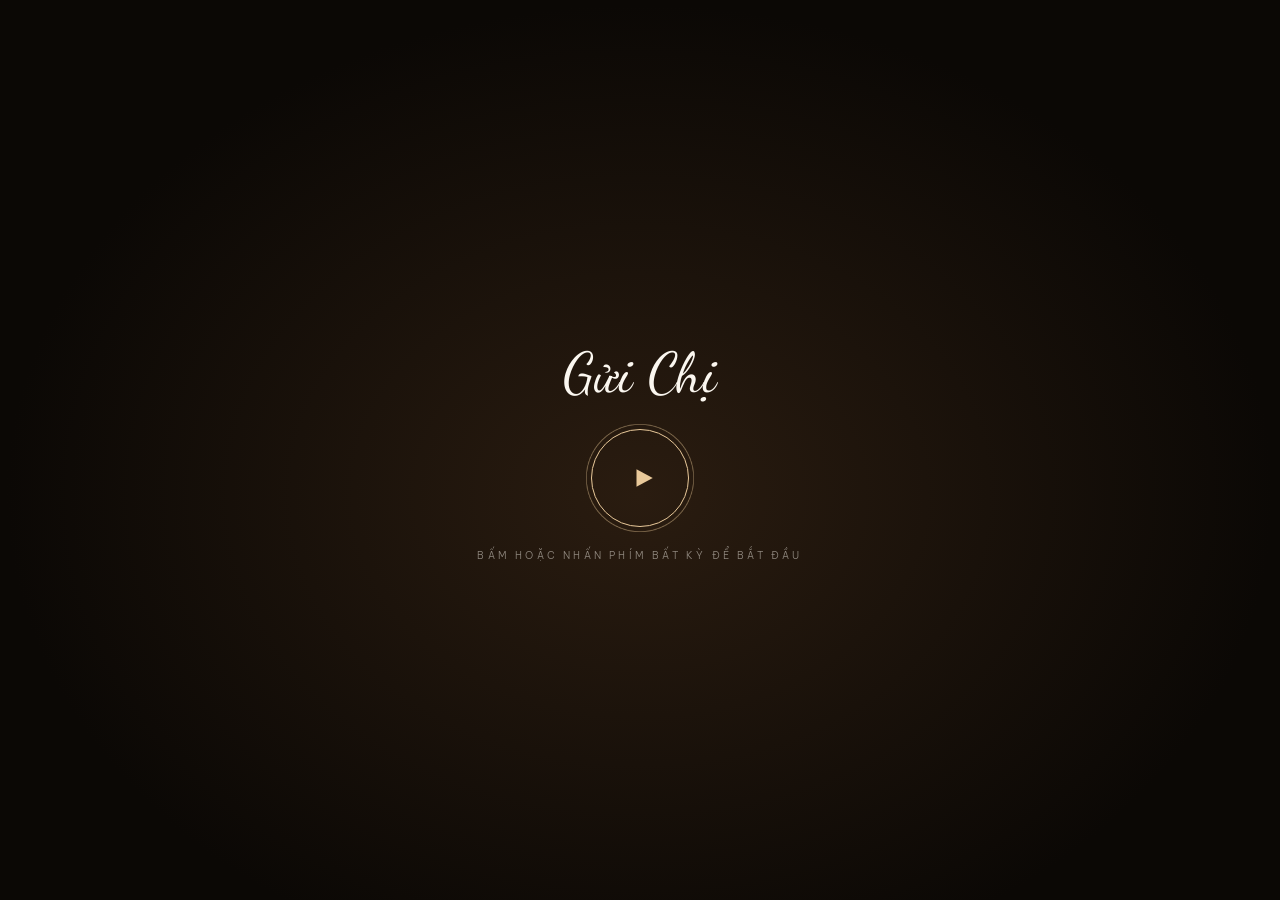
==== commit 090329b9: "Cập nhật phim "Gửi Chị Trà" bản mới - Phim tự chạy không cuộn, nền video hoa nở - Ảnh và video thật " ====
--- a/index.html
+++ b/index.html
@@ -2,943 +2,10 @@
 <html lang="vi">
 <head>
 <meta charset="utf-8">
-<meta name="viewport" content="width=device-width,initial-scale=1">
+<meta http-equiv="refresh" content="0; url=tri-an-chi-tra/phim.html">
 <title>Gửi Chị Trà</title>
-<!--
-  ================= HƯỚNG DẪN THAY ẢNH / VIDEO =================
-  1. Tạo 2 thư mục cạnh file này:  anh/   và   video/
-  2. Chép ảnh, video thật vào đó.
-  3. Sửa khối CONFIG ở cuối file (tìm chữ "const CONFIG"):
-       heroVideo   : 'video/hero.mp4'      (video chạy theo cuộn ở hero)
-       memoryVideo : 'video/ky-niem.mp4'   (video kỷ niệm có nút phát)
-       ảnh         : 'anh/01.jpg', 'anh/02.jpg' ...
-  4. Để video hero tua mượt khi cuộn, nên mã hóa lại mỗi khung là keyframe:
-       ffmpeg -i goc.mp4 -an -vf "scale=1920:-2" -c:v libx264 -g 1 -crf 23 video/hero.mp4
-     (video hero nên dài 8–20 giây, không cần tiếng)
-  ==============================================================
--->
-<link rel="preconnect" href="https://fonts.googleapis.com">
-<link rel="preconnect" href="https://fonts.gstatic.com" crossorigin>
-<link href="https://fonts.googleapis.com/css2?family=Be+Vietnam+Pro:wght@300;400;500;600&family=Dancing+Script:wght@500;600;700&family=Playfair+Display:ital,wght@0,400;0,500;0,600;1,400;1,500&display=swap" rel="stylesheet">
-<style>
-:root{
-  /* tông đêm gala: nền tối, chữ kem, điểm vàng */
-  --paper:#120d08;
-  --paper-2:#1a130c;
-  --paper-3:#3a2d1e;
-  --cream:#fbf7f0;
-  --ink:#f4ead8;
-  --ink-soft:#cbb99d;
-  --ink-faint:#8f7d63;
-  --gold:#b07a3a;
-  --gold-soft:rgba(176,122,58,.14);
-  --rose:#c4867a;
-  --serif:'Playfair Display',Georgia,serif;
-  --sans:'Be Vietnam Pro',system-ui,sans-serif;
-  --hand:'Dancing Script',cursive;
-}
-*{box-sizing:border-box;margin:0;padding:0}
-html{scroll-behavior:auto}
-body{background:var(--paper);color:var(--ink);font-family:var(--sans);font-weight:300;line-height:1.7;overflow-x:hidden;-webkit-font-smoothing:antialiased}
-img{display:block;max-width:100%}
-::selection{background:var(--gold);color:var(--cream)}
-
-/* ---------- lớp hiệu ứng toàn trang ---------- */
-.grain{position:fixed;inset:0;pointer-events:none;z-index:100;opacity:.07;mix-blend-mode:screen;
-  background-image:url("data:image/svg+xml,%3Csvg xmlns='http://www.w3.org/2000/svg' width='256' height='256'%3E%3Cfilter id='n'%3E%3CfeTurbulence type='fractalNoise' baseFrequency='.85' numOctaves='3' stitchTiles='stitch'/%3E%3CfeColorMatrix values='0 0 0 0 .35 0 0 0 0 .25 0 0 0 0 .15 0 0 0 .9 0'/%3E%3C/filter%3E%3Crect width='100%25' height='100%25' filter='url(%23n)'/%3E%3C/svg%3E")}
-#cursor-dot,#cursor-ring{position:fixed;top:0;left:0;pointer-events:none;border-radius:50%;z-index:9998;transform:translate(-50%,-50%)}
-#cursor-dot{width:6px;height:6px;background:var(--cream);mix-blend-mode:difference}
-#cursor-ring{width:36px;height:36px;border:1px solid rgba(176,122,58,.6);z-index:9997;transition:width .3s,height .3s,background .3s,border-color .3s}
-#cursor-ring.hover{width:58px;height:58px;background:var(--gold-soft);border-color:var(--gold)}
-@media (hover:none){#cursor-dot,#cursor-ring{display:none}}
-
-/* ---------- loader ---------- */
-#loader{position:fixed;inset:0;z-index:9999;background:radial-gradient(ellipse at 50% 55%,#2a1c10,#0b0805 70%);display:flex;flex-direction:column;align-items:center;justify-content:center;gap:18px;transition:opacity 1s ease,filter 1s ease,visibility 1s}
-#loader.done{opacity:0;filter:blur(10px);visibility:hidden}
-#loader .ln{width:1px;height:46px;background:linear-gradient(transparent,var(--gold))}
-#loader .ln:last-child{background:linear-gradient(var(--gold),transparent)}
-#loader .mark{font-family:var(--hand);font-size:52px;color:var(--cream)}
-#loader .bar{width:150px;height:1px;background:rgba(251,247,240,.15);overflow:hidden}
-#loader .start{display:none;flex-direction:column;align-items:center;gap:22px}
-#loader.ready .bar,#loader.ready .pct{display:none}
-#loader.ready .start{display:flex}
-#loader .start button{all:unset;cursor:pointer;position:relative;width:96px;height:96px;border-radius:50%;border:1px solid #e9c99a;display:grid;place-items:center;transition:background .4s}
-#loader .start button:hover{background:rgba(233,201,154,.15)}
-#loader .start button:before{content:"";position:absolute;inset:-12px;border-radius:50%;border:1px solid rgba(233,201,154,.45);animation:pulse 2.2s infinite}
-#loader .start svg{width:26px;margin-left:5px;fill:#e9c99a}
-#loader .start small{font-size:10px;letter-spacing:.32em;text-transform:uppercase;color:rgba(251,247,240,.55)}
-@keyframes pulse{from{transform:scale(.9);opacity:1}to{transform:scale(1.5);opacity:0}}
-#loader .bar i{display:block;height:100%;width:0;background:linear-gradient(90deg,var(--gold),var(--rose));transition:width .3s}
-#loader .pct{font-size:10px;letter-spacing:.35em;color:var(--ink-faint)}
-
-/* ---------- HERO: video theo cuộn ---------- */
-#film{position:relative;height:760vh}
-.stage{position:sticky;top:0;height:100vh;overflow:hidden}
-.frame{position:absolute;inset:0;clip-path:inset(var(--it,24vh) var(--is,16vw) var(--ib,9vh) var(--is,16vw) round var(--r,26px));will-change:clip-path;background:#1d1610}
-.frame canvas{position:absolute;inset:0;width:100%;height:100%}
-.frame .shade{position:absolute;inset:0;pointer-events:none;
-  background:linear-gradient(90deg,rgba(28,20,12,.62) 0%,rgba(28,20,12,.18) 46%,rgba(28,20,12,0) 70%),
-             linear-gradient(0deg,rgba(28,20,12,.55) 0%,rgba(28,20,12,0) 40%);
-  opacity:var(--shade,0)}
-.frame .rays{position:absolute;inset:-40%;pointer-events:none;mix-blend-mode:screen;opacity:.22;
-  background:repeating-conic-gradient(from 200deg at 78% 8%,rgba(255,226,170,.55) 0deg 3deg,transparent 3deg 11deg);
-  filter:blur(18px);animation:rays 24s linear infinite alternate}
-@keyframes rays{to{transform:rotate(6deg) scale(1.05)}}
-.frame .vig{position:absolute;inset:0;pointer-events:none;background:radial-gradient(ellipse at center,transparent 52%,rgba(20,14,8,.5) 100%)}
-
-.hero-head{position:absolute;left:0;right:0;top:0;height:24vh;display:flex;flex-direction:column;align-items:center;justify-content:flex-end;padding-bottom:2.4vh;text-align:center;pointer-events:none;opacity:var(--ho,1);transform:translateY(var(--hy,0));will-change:opacity,transform}
-.hero-head .over{font-size:10px;letter-spacing:.42em;text-transform:uppercase;color:var(--ink-soft);margin-bottom:6px}
-.hero-head h1{font-family:var(--serif);font-weight:400;font-size:clamp(40px,7.4vw,112px);line-height:.95;letter-spacing:-.02em;color:var(--ink)}
-.hero-head h1 em{font-style:italic;color:var(--gold)}
-.hero-foot{position:absolute;left:0;right:0;bottom:0;height:9vh;display:flex;align-items:center;justify-content:space-between;padding:0 16vw;font-size:10px;letter-spacing:.3em;text-transform:uppercase;color:var(--ink-soft);opacity:var(--ho,1);pointer-events:none}
-.hero-foot .scroll{display:flex;align-items:center;gap:10px}
-.hero-foot .scroll i{display:block;width:36px;height:1px;background:var(--ink-soft);position:relative;overflow:hidden}
-.hero-foot .scroll i:after{content:"";position:absolute;inset:0;background:var(--gold);animation:sweep 2s ease-in-out infinite}
-@keyframes sweep{from{transform:translateX(-100%)}to{transform:translateX(100%)}}
-
-/* chữ đè lên video */
-.st{position:absolute;left:7vw;top:50%;width:min(540px,86vw);transform:translate(-24px,-50%);opacity:0;filter:blur(8px);transition:opacity .9s ease,transform .9s ease,filter .9s ease;pointer-events:none;color:var(--cream)}
-.st.visible{opacity:1;transform:translate(0,-50%);filter:blur(0)}
-.st .over{font-size:10px;letter-spacing:.4em;text-transform:uppercase;color:#e9c99a;margin-bottom:14px;display:flex;align-items:center;gap:12px}
-.st .over:before{content:"";width:28px;height:1px;background:#e9c99a}
-.st h2{font-family:var(--serif);font-weight:400;font-size:clamp(38px,5.4vw,80px);line-height:1;letter-spacing:-.015em}
-.st h2 em{font-style:italic;color:#f1d4a8}
-.st p{margin-top:18px;font-size:15px;color:rgba(251,247,240,.82);max-width:440px}
-.st.quote .mark{font-family:var(--serif);font-size:120px;line-height:.6;color:#e9c99a;opacity:.7;height:46px}
-.st.quote blockquote{font-family:var(--serif);font-style:italic;font-size:clamp(26px,3.1vw,44px);line-height:1.25}
-.st.quote .by{margin-top:22px;display:flex;align-items:center;gap:14px;font-size:11px;letter-spacing:.3em;text-transform:uppercase;color:rgba(251,247,240,.7)}
-.st.quote .by:before{content:"";width:40px;height:1px;background:rgba(251,247,240,.5)}
-.glass{background:rgba(251,247,240,.08);-webkit-backdrop-filter:blur(18px);backdrop-filter:blur(18px);border:1px solid rgba(251,247,240,.14);border-radius:18px}
-.stats{display:grid;grid-template-columns:1fr 1fr;margin-top:26px;overflow:hidden}
-.stats div{padding:22px 22px 18px;border-right:1px solid rgba(251,247,240,.1);border-bottom:1px solid rgba(251,247,240,.1)}
-.stats div:nth-child(2n){border-right:0}.stats div:nth-child(n+3){border-bottom:0}
-.stats b{display:block;font-family:var(--serif);font-weight:400;font-size:40px;line-height:1;color:var(--cream)}
-.stats span{font-size:11px;letter-spacing:.12em;color:rgba(251,247,240,.7)}
-.gifts{list-style:none;margin-top:22px}
-.gifts li{display:flex;gap:16px;align-items:baseline;padding:14px 0;border-top:1px solid rgba(251,247,240,.14);font-size:15px;color:rgba(251,247,240,.88)}
-.gifts li b{font-family:var(--serif);font-weight:400;font-style:italic;color:#e9c99a;font-size:18px;min-width:28px}
-.st.center{left:50%;text-align:center;transform:translate(-50%,-44%);width:min(760px,90vw)}
-.st.center.visible{transform:translate(-50%,-50%)}
-.st.center .over{justify-content:center}.st.center .over:after{content:"";width:28px;height:1px;background:#e9c99a}
-.st.center p{margin-left:auto;margin-right:auto}
-.split .ch{display:inline-block;opacity:0;transform:translateY(.4em) rotate(4deg);filter:blur(6px);transition:all .8s cubic-bezier(.2,.7,.2,1)}
-.visible .split .ch{opacity:1;transform:none;filter:none}
-
-.chapters{position:absolute;right:3.2vw;top:50%;transform:translateY(-50%);display:flex;flex-direction:column;gap:0;opacity:var(--shade,0);z-index:5}
-.chapters button{all:unset;cursor:pointer;display:flex;align-items:center;gap:12px;justify-content:flex-end;height:34px;color:rgba(251,247,240,.0);font-size:10px;letter-spacing:.25em;text-transform:uppercase;transition:color .3s}
-.chapters button:hover{color:rgba(251,247,240,.85)}
-.chapters button i{width:7px;height:7px;border-radius:50%;border:1px solid rgba(251,247,240,.6);transition:all .4s}
-.chapters button.on i{background:#e9c99a;border-color:#e9c99a;box-shadow:0 0 14px rgba(233,201,154,.8);transform:scale(1.3)}
-
-/* ---------- các section giấy kem ---------- */
-section.paper{position:relative;padding:min(18vh,180px) 7vw}
-.eyebrow{font-size:10px;letter-spacing:.42em;text-transform:uppercase;color:var(--gold);display:flex;align-items:center;gap:14px;margin-bottom:22px}
-.eyebrow:before{content:"";width:34px;height:1px;background:var(--gold)}
-.sec-title{font-family:var(--serif);font-weight:400;font-size:clamp(40px,6vw,92px);line-height:1;letter-spacing:-.02em}
-.sec-title em{font-style:italic;color:var(--gold)}
-.rv{opacity:0;transform:translateY(40px);transition:opacity 1.1s ease,transform 1.1s cubic-bezier(.2,.7,.2,1)}
-.rv.in{opacity:1;transform:none}
-
-/* lá thư */
-#thu{display:grid;grid-template-columns:1fr 1.25fr;gap:7vw;align-items:start}
-#thu .side{position:sticky;top:16vh}
-#thu .side p{margin-top:26px;color:var(--ink-soft);max-width:360px}
-.letter{position:relative;background:var(--cream);padding:clamp(34px,5vw,72px);border-radius:4px;box-shadow:0 1px 0 var(--paper-3),0 30px 60px -30px rgba(80,55,25,.35);
-  background-image:repeating-linear-gradient(transparent 0 43px,rgba(176,122,58,.13) 43px 44px);background-position:0 30px}
-.letter:before{content:"";position:absolute;left:clamp(20px,3vw,44px);top:0;bottom:0;width:1px;background:rgba(196,134,122,.35)}
-.letter .line{font-family:var(--hand);font-size:clamp(19px,1.75vw,27px);line-height:44px;color:#3a2c20;clip-path:inset(0 100% 0 0);transition:clip-path 1.6s cubic-bezier(.6,.1,.3,1)}
-.letter.in .line{clip-path:inset(0 0 0 0)}
-.letter .sign{margin-top:22px;text-align:right;font-family:var(--hand);font-size:34px;color:var(--gold)}
-.stamp{position:absolute;right:-22px;top:-26px;width:110px;height:110px;border-radius:50%;border:1px dashed var(--rose);display:grid;place-items:center;text-align:center;font-size:9px;letter-spacing:.25em;text-transform:uppercase;color:var(--rose);transform:rotate(12deg);background:var(--paper);animation:spin 40s linear infinite}
-.stamp b{font-family:var(--serif);font-style:italic;font-size:22px;letter-spacing:0;text-transform:none;display:block}
-@keyframes spin{to{transform:rotate(372deg)}}
-
-/* dòng thời gian */
-#hanh-trinh{background:var(--paper-2)}
-.tl{position:relative;margin-top:10vh;max-width:1180px;margin-left:auto;margin-right:auto}
-.tl .axis{position:absolute;left:50%;top:0;bottom:0;width:1px;background:var(--paper-3)}
-.tl .axis i{position:absolute;inset:0;background:var(--gold);transform-origin:top;transform:scaleY(var(--tp,0))}
-.tl-item{position:relative;display:grid;grid-template-columns:1fr 1fr;gap:9vw;align-items:center;margin-bottom:14vh}
-.tl-item:last-child{margin-bottom:0}
-.tl-item .dot{position:absolute;left:50%;top:50%;width:13px;height:13px;border-radius:50%;background:var(--paper-2);border:1px solid var(--gold);transform:translate(-50%,-50%)}
-.tl-item.in .dot{background:var(--gold);box-shadow:0 0 0 7px var(--gold-soft)}
-.tl-item .ph{position:relative}
-.polaroid{background:var(--cream);padding:12px 12px 52px;box-shadow:0 22px 44px -22px rgba(70,45,20,.45);transform:rotate(var(--rot,-2deg));transition:transform .6s}
-.polaroid:hover{transform:rotate(0) scale(1.02)}
-.polaroid img{width:100%;aspect-ratio:4/3;object-fit:cover;filter:sepia(.22) saturate(.92) contrast(1.02)}
-.polaroid figcaption{position:absolute;left:0;right:0;bottom:12px;text-align:center;font-family:var(--hand);font-size:22px;color:#6b5a48}
-.tl-item .tx .yr{font-family:var(--serif);font-style:italic;font-size:clamp(54px,7vw,104px);line-height:1;color:var(--gold);opacity:.9}
-.tl-item .tx h3{font-family:var(--serif);font-weight:400;font-size:clamp(24px,2.4vw,34px);margin:10px 0 12px}
-.tl-item .tx p{color:var(--ink-soft);max-width:420px}
-.tl-item.alt .ph{order:2}
-
-/* album */
-.album{columns:3 300px;column-gap:28px;margin-top:9vh}
-.album figure{break-inside:avoid;margin-bottom:34px;cursor:zoom-in}
-.album .polaroid{padding:10px 10px 46px}
-.album .polaroid img{aspect-ratio:auto}
-.album-head{display:flex;justify-content:space-between;align-items:end;gap:30px;flex-wrap:wrap}
-.album-head p{max-width:360px;color:var(--ink-soft)}
-
-/* video kỷ niệm */
-#video{background:#0b0805;color:var(--cream);text-align:center}
-#video .eyebrow{justify-content:center;color:#e9c99a}
-#video .eyebrow:before{background:#e9c99a}
-#video .eyebrow:after{content:"";width:34px;height:1px;background:#e9c99a}
-#video .sec-title em{color:#e9c99a}
-.screen{position:relative;max-width:1100px;margin:8vh auto 0;aspect-ratio:16/9;border-radius:18px;overflow:hidden;box-shadow:0 50px 120px -40px rgba(0,0,0,.8),0 0 0 1px rgba(251,247,240,.08)}
-.screen video{width:100%;height:100%;object-fit:cover;display:block;background:#120d08}
-.screen .play{position:absolute;inset:0;display:grid;place-items:center;background:radial-gradient(circle,rgba(20,14,8,.15),rgba(20,14,8,.55));cursor:pointer;transition:opacity .5s}
-.screen .play span{width:108px;height:108px;border-radius:50%;display:grid;place-items:center;border:1px solid rgba(251,247,240,.5);-webkit-backdrop-filter:blur(10px);backdrop-filter:blur(10px);background:rgba(251,247,240,.1);transition:transform .4s,background .4s}
-.screen .play:hover span{transform:scale(1.08);background:rgba(233,201,154,.25)}
-.screen .play svg{width:28px;margin-left:5px;fill:var(--cream)}
-.screen.playing .play{opacity:0;pointer-events:none}
-#video .note{margin-top:22px;font-size:12px;color:rgba(251,247,240,.5);letter-spacing:.05em}
-
-/* lời nhắn */
-.notes{display:grid;grid-template-columns:repeat(auto-fill,minmax(260px,1fr));gap:30px;margin-top:9vh}
-.note-card{position:relative;background:var(--cream);padding:34px 30px 28px;border-radius:3px;box-shadow:0 18px 40px -24px rgba(70,45,20,.4);transform:rotate(var(--rot,0deg));transition:transform .5s}
-.note-card:hover{transform:rotate(0) translateY(-6px)}
-.note-card:before{content:"";position:absolute;top:-11px;left:50%;width:90px;height:24px;transform:translateX(-50%) rotate(-3deg);background:rgba(196,134,122,.28)}
-.note-card p{font-family:var(--hand);font-size:24px;line-height:1.35;color:#3a2c20}
-.note-card .who{margin-top:18px;font-size:11px;letter-spacing:.25em;text-transform:uppercase;color:var(--ink-faint)}
-.note-card:nth-child(3n+2){background:#f6ead8}.note-card:nth-child(3n){background:#f3e4dc}
-
-/* kết */
-#ket{position:relative;min-height:100vh;display:flex;flex-direction:column;align-items:center;justify-content:center;text-align:center;overflow:hidden;background:radial-gradient(ellipse at 50% 40%,#2c1e10,var(--paper) 65%)}
-#petals{position:absolute;inset:0;width:100%;height:100%;pointer-events:none}
-#ket .big{position:relative;font-family:var(--serif);font-weight:400;font-size:clamp(64px,14vw,220px);line-height:.9;letter-spacing:-.03em}
-#ket .big em{font-style:italic;color:var(--gold)}
-#ket .hand{position:relative;font-family:var(--hand);font-size:clamp(26px,3vw,40px);color:var(--rose);margin-top:44px}
-#ket .heart{position:relative;margin-top:44px;display:inline-flex;align-items:center;gap:12px;padding:15px 30px;border-radius:999px;border:1px solid var(--gold);color:var(--ink);background:transparent;font:500 12px var(--sans);letter-spacing:.25em;text-transform:uppercase;cursor:pointer;transition:background .4s,color .4s}
-#ket .heart:hover{background:var(--gold);color:var(--cream)}
-footer{padding:44px 7vw;display:flex;justify-content:space-between;gap:20px;flex-wrap:wrap;font-size:11px;letter-spacing:.2em;text-transform:uppercase;color:var(--ink-faint);border-top:1px solid var(--paper-3)}
-footer b{font-family:var(--hand);font-size:24px;letter-spacing:0;text-transform:none;color:var(--ink);font-weight:500}
-
-/* ---------- chữ ánh kim ---------- */
-.shimmer{background:linear-gradient(100deg,#8a5a24 0%,#c89848 22%,#f6e2b8 40%,#fff7e4 48%,#d9a95f 58%,#8a5a24 80%,#c89848 100%);background-size:260% 100%;-webkit-background-clip:text;background-clip:text;color:transparent!important;animation:shim 5s linear infinite;padding:0 .08em}
-@keyframes shim{from{background-position:100% 0}to{background-position:-160% 0}}
-
-/* ---------- chế độ trình chiếu ---------- */
-.lbx{position:absolute;left:0;right:0;height:var(--lb,0);background:#0b0805;z-index:4;pointer-events:none}
-.lbx.t{top:0}.lbx.b{bottom:0}
-#prog{position:fixed;left:0;top:0;height:2px;width:0;background:linear-gradient(90deg,var(--gold),#f1d4a8);z-index:200;box-shadow:0 0 12px rgba(233,201,154,.7)}
-#hud{position:fixed;left:50%;bottom:22px;transform:translateX(-50%);z-index:200;display:flex;gap:18px;padding:10px 22px;border-radius:999px;background:rgba(20,14,8,.6);-webkit-backdrop-filter:blur(12px);backdrop-filter:blur(12px);color:rgba(251,247,240,.8);font-size:11px;letter-spacing:.1em;transition:opacity .6s;white-space:nowrap}
-#hud kbd{font:500 10px var(--sans);padding:2px 7px;border:1px solid rgba(251,247,240,.35);border-radius:5px;margin-right:6px}
-body.idle #hud{opacity:0}
-body.idle,body.idle *{cursor:none!important}
-body.idle #cursor-dot,body.idle #cursor-ring{opacity:0}
-#autoTag{position:fixed;top:18px;right:22px;z-index:200;font-size:10px;letter-spacing:.3em;color:#e9c99a;background:rgba(20,14,8,.55);padding:7px 14px;border-radius:999px;display:none}
-#autoTag:before{content:"";display:inline-block;width:7px;height:7px;border-radius:50%;background:#e4564a;margin-right:9px;animation:blink 1.2s infinite}
-body.auto #autoTag{display:block}
-@keyframes blink{50%{opacity:.2}}
-@media (max-width:820px){#hud{display:none}}
-
-/* chế độ quay video (?quay=1): ẩn mọi điều khiển */
-body.rec #hud,body.rec #autoTag,body.rec #prog,body.rec #cursor-dot,body.rec #cursor-ring,body.rec #intro .skip{display:none!important}
-body.rec,body.rec *{cursor:none!important}
-#fin{position:fixed;inset:0;z-index:9500;background:#000;opacity:0;pointer-events:none;transition:opacity 3s ease}
-#fin.on{opacity:1}
-
-/* ---------- intro điện ảnh ---------- */
-#intro{position:fixed;inset:0;z-index:9000;background:radial-gradient(ellipse at 50% 55%,#2a1c10,#0b0805 70%);display:none;flex-direction:column;align-items:center;justify-content:center;text-align:center;color:var(--cream);clip-path:inset(0 0 0 0);transition:clip-path 1.7s cubic-bezier(.76,0,.24,1)}
-#intro.play{display:flex}
-#intro.out{clip-path:inset(0 0 100% 0)}
-#burst{position:absolute;inset:0;width:100%;height:100%;pointer-events:none}
-#intro > *:not(canvas){position:relative}
-.i-line{width:0;height:1px;background:linear-gradient(90deg,transparent,#e9c99a,transparent)}
-.play .i-line{animation:iline 1.4s .3s cubic-bezier(.6,0,.2,1) forwards}
-@keyframes iline{to{width:min(70vw,900px)}}
-.i-date{margin:30px 0 4px;font-size:clamp(11px,1vw,16px);letter-spacing:.55em;text-transform:uppercase;color:#e9c99a;opacity:0}
-.play .i-date{animation:ifade 1.2s 1s forwards}
-.i-title{font-family:var(--serif);font-weight:400;line-height:.88;letter-spacing:-.02em;display:flex;flex-direction:column;align-items:center}
-.i-a{font-size:clamp(60px,8.5vw,160px);opacity:0;filter:blur(14px);transform:translateY(40px)}
-.play .i-a{animation:irise 1.6s 1.6s cubic-bezier(.2,.7,.2,1) forwards}
-.i-b{font-style:italic;font-size:clamp(150px,21vw,380px);line-height:1.1;padding:0 .1em .14em!important;margin-bottom:-.12em;opacity:0;transform:scale(1.3);filter:blur(24px)}
-.play .i-b{animation:izoom 2.2s 2.4s cubic-bezier(.2,.7,.2,1) forwards,shim 5s linear infinite}
-.i-sub{margin-top:8px;font-family:var(--hand);font-size:clamp(26px,2.6vw,48px);color:#f1d4a8;opacity:0}
-.play .i-sub{animation:ifade 1.4s 3.9s forwards}
-#intro .skip{position:absolute;bottom:26px;font-size:10px;letter-spacing:.3em;text-transform:uppercase;color:rgba(251,247,240,.3)}
-@keyframes ifade{to{opacity:1}}
-@keyframes irise{to{opacity:1;filter:none;transform:none}}
-@keyframes izoom{to{opacity:1;filter:none;transform:none}}
-
-/* tên Cô trên video: cỡ lớn */
-.st.name{width:min(900px,88vw)}
-.st.name h2{font-size:clamp(48px,7.4vw,132px)}
-
-/* lightbox */
-#lb{position:fixed;inset:0;z-index:300;background:rgba(30,22,14,.88);display:grid;place-items:center;padding:5vw;opacity:0;visibility:hidden;transition:opacity .4s,visibility .4s;cursor:zoom-out}
-#lb.on{opacity:1;visibility:visible}
-#lb img{max-height:86vh;width:auto;border:10px solid var(--cream);box-shadow:0 30px 80px rgba(0,0,0,.5)}
-
-@media (max-width:820px){
-  .hero-foot{padding:0 7vw}
-  .st{left:6vw;top:auto;bottom:9vh;transform:translate(-16px,0)}
-  .st.visible{transform:translate(0,0)}
-  .st.center{left:50%;top:50%;bottom:auto;transform:translate(-50%,-44%)}
-  .st.center.visible{transform:translate(-50%,-50%)}
-  .chapters{display:none}
-  #thu{grid-template-columns:1fr}
-  #thu .side{position:static}
-  .stamp{right:-6px;width:86px;height:86px}
-  .tl .axis,.tl-item .dot{left:10px}
-  .tl-item{grid-template-columns:1fr;gap:28px;padding-left:38px}
-  .tl-item .ph,.tl-item.alt .ph{order:0}
-}
-@media (prefers-reduced-motion:reduce){
-  .rv,.st,.split .ch,.letter .line{transition:none!important}
-  .frame .rays,.stamp{animation:none}
-}
-</style>
 </head>
-<body>
-
-<div id="cursor-dot"></div><div id="cursor-ring"></div>
-<div class="grain"></div>
-
-<div id="loader">
-  <div class="ln"></div>
-  <div class="mark">Gửi Chị</div>
-  <div class="bar"><i id="lbar"></i></div>
-  <div class="pct" id="lpct">0%</div>
-  <div class="start">
-    <button id="startBtn" aria-label="Bắt đầu trình chiếu"><svg viewBox="0 0 24 24"><path d="M6 4l15 8-15 8z"/></svg></button>
-    <small>Bấm hoặc nhấn phím bất kỳ để bắt đầu</small>
-  </div>
-  <div class="ln"></div>
-</div>
-
-<div id="intro">
-  <canvas id="burst"></canvas>
-  <div class="i-line"></div>
-  <div class="i-date">Đêm Gala · PV-NEXT 2025</div>
-  <h1 class="i-title"><span class="i-a">Gửi</span><span class="i-b shimmer">Chị Trà</span></h1>
-  <div class="i-sub">với tất cả sự quý mến và kính trọng</div>
-  <div class="skip">Nhấn phím bất kỳ để bỏ qua</div>
-</div>
-
-<div id="fin"></div>
-<div id="prog"></div>
-<div id="autoTag">TỰ ĐỘNG</div>
-<div id="hud"><span><kbd>→</kbd>Cảnh tiếp</span><span><kbd>←</kbd>Quay lại</span><span><kbd>A</kbd>Tự chạy</span><span><kbd>F</kbd>Toàn màn hình</span><span><kbd>M</kbd>Nhạc</span></div>
-
-<!-- ================= HERO ================= -->
-<section id="film">
-  <div class="stage">
-    <div class="frame" id="frame">
-      <canvas id="cv"></canvas>
-      <div class="rays"></div>
-      <div class="vig"></div>
-      <div class="shade"></div>
-
-      <div class="st name" data-at="0.2">
-        <div class="over">Kính gửi</div>
-        <h2 class="split" data-split data-name></h2>
-        <p>Phó Trưởng Ban Quản trị nguồn nhân lực Petrovietnam. Người đã đồng hành cùng 60 học viên khóa đầu tiên của chương trình “Lãnh đạo tương lai Petrovietnam”.</p>
-      </div>
-
-      <div class="st quote" data-at="0.38">
-        <div class="mark">“</div>
-        <blockquote>Khi hiểu mình đang góp phần vào đâu, việc học không còn là yêu cầu, mà trở thành nhu cầu tự thân.</blockquote>
-        <div class="by">Chị chia sẻ sau hành trình Tây Nam Bộ · 3/2026</div>
-      </div>
-
-      <div class="st" data-at="0.56">
-        <div class="over">Khóa đầu tiên</div>
-        <h2>Một hành trình <em>cùng nhau</em></h2>
-        <div class="stats glass">
-          <div><b data-count="60">0</b><span>học viên xuất sắc toàn Tập đoàn</span></div>
-          <div><b data-count="18">0</b><span>tháng đào tạo và phát triển</span></div>
-          <div><b data-count="70" data-suffix="%">0</b><span>là trải nghiệm thực tế công việc</span></div>
-          <div><b data-count="1">0</b><span>người chị luôn ở bên lớp</span></div>
-        </div>
-      </div>
-
-      <div class="st" data-at="0.74">
-        <div class="over">Điều chúng em học từ chị</div>
-        <h2>Những bài học <em>ngoài giáo trình</em></h2>
-        <ul class="gifts">
-          <li><b>i.</b>Nhìn công việc của mình trong cả chuỗi giá trị năng lượng.</li>
-          <li><b>ii.</b>Học vì chính mình muốn trưởng thành, không vì yêu cầu.</li>
-          <li><b>iii.</b>Tận tâm với con người, với thế hệ kế cận của Petrovietnam.</li>
-        </ul>
-      </div>
-
-      <div class="st center" data-at="0.9">
-        <div class="over">Gửi tới chị</div>
-        <h2>Một lá thư, <em>một tấm lòng</em></h2>
-        <p>Có đôi lời cả lớp muốn nói với chị.</p>
-      </div>
-
-      <nav class="chapters" id="chapters"></nav>
-    </div>
-    <div class="lbx t"></div><div class="lbx b"></div>
-
-    <div class="hero-head">
-      <div class="over">Đêm Gala · Lãnh đạo tương lai Petrovietnam 2025</div>
-      <h1>Gửi <em class="shimmer">Chị Trà</em></h1>
-    </div>
-    <div class="hero-foot">
-      <span>Lớp PV-NEXT 2025 · 60 học viên</span>
-      <span class="scroll">Cuộn xuống <i></i></span>
-    </div>
-  </div>
-</section>
-
-<!-- ================= LÁ THƯ ================= -->
-<section class="paper" id="thu">
-  <div class="side rv">
-    <div class="eyebrow">Lá thư</div>
-    <h2 class="sec-title">Những điều <em>muốn nói</em></h2>
-    <p>Có những lời cả lớp giữ trong lòng suốt hành trình. Đêm nay, chúng em gửi đến chị.</p>
-  </div>
-  <div class="letter rv" id="letter">
-    <div class="stamp"><div><b>Gala</b>PV-NEXT</div></div>
-    <div class="line">Chị Trà kính mến,</div>
-    <div class="line">Ngày khai giảng ở PV College, sáu mươi người chúng em còn nhiều bỡ ngỡ.</div>
-    <div class="line">Từ Kho cảng Thị Vải đến Sông Hậu, rồi Cà Mau,</div>
-    <div class="line">chị luôn đồng hành cùng lớp trên từng chặng đường.</div>
-    <div class="line">Chị giúp chúng em nhìn công việc mình trong một bức tranh lớn hơn,</div>
-    <div class="line">và học vì chính mình muốn trưởng thành.</div>
-    <div class="line">Cả lớp luôn quý mến và kính trọng chị,</div>
-    <div class="line">mong chị luôn khỏe, luôn vui, mãi là người chị của PV-NEXT.</div>
-    <div class="sign">Lớp PV-NEXT 2025</div>
-  </div>
-</section>
-
-<!-- ================= DÒNG THỜI GIAN ================= -->
-<section class="paper" id="hanh-trinh">
-  <div class="rv" style="text-align:center">
-    <div class="eyebrow" style="justify-content:center">PV-NEXT 2025</div>
-    <h2 class="sec-title">Hành trình <em>cùng chị</em></h2>
-  </div>
-  <div class="tl" id="tl"><div class="axis"><i></i></div></div>
-</section>
-
-<!-- ================= ALBUM ================= -->
-<section class="paper" id="album">
-  <div class="album-head rv">
-    <div>
-      <div class="eyebrow">Album</div>
-      <h2 class="sec-title">Khoảnh khắc <em>đáng nhớ</em></h2>
-    </div>
-    <p>Mỗi bức ảnh là một buổi học, một chuyến đi thực tế, một lần cả lớp cùng nhau. Bấm vào ảnh để xem lớn.</p>
-  </div>
-  <div class="album" id="albumGrid"></div>
-</section>
-
-<!-- ================= VIDEO KỶ NIỆM ================= -->
-<section class="paper" id="video">
-  <div class="rv">
-    <div class="eyebrow">Thước phim</div>
-    <h2 class="sec-title">Gửi chị <em>một thước phim</em></h2>
-  </div>
-  <div class="screen rv" id="screen">
-    <video id="memVid" playsinline preload="metadata"></video>
-    <div class="play" id="playBtn"><span><svg viewBox="0 0 24 24"><path d="M6 4l15 8-15 8z"/></svg></span></div>
-  </div>
-  <div class="note rv">Video giữ chỗ. Thay bằng video kỷ niệm của lớp trong CONFIG.</div>
-</section>
-
-<!-- ================= LỜI NHẮN ================= -->
-<section class="paper" id="loi-nhan">
-  <div class="rv">
-    <div class="eyebrow">Lời nhắn</div>
-    <h2 class="sec-title">Cả lớp <em>gửi chị</em></h2>
-  </div>
-  <!-- Lời nhắn giữ chỗ: thay bằng lời và tên thật của từng học viên -->
-  <div class="notes">
-    <div class="note-card rv" style="--rot:-2deg"><p>Cảm ơn chị đã tin vào chúng em từ ngày đầu tiên của khóa học.</p><div class="who">Tên học viên</div></div>
-    <div class="note-card rv" style="--rot:1.5deg"><p>Chuyến đi Tây Nam Bộ là lần đầu em thấy rõ công việc của mình chảy về đâu. Cảm ơn chị.</p><div class="who">Tên học viên</div></div>
-    <div class="note-card rv" style="--rot:-1deg"><p>Chị nghiêm khi cần, nhưng lúc nào cũng ấm áp. Em quý chị lắm.</p><div class="who">Tên học viên</div></div>
-    <div class="note-card rv" style="--rot:2deg"><p>Những lời nhắc nhẹ nhàng của chị, em sẽ mang theo trên từng vị trí công việc.</p><div class="who">Tên học viên</div></div>
-    <div class="note-card rv" style="--rot:-1.5deg"><p>Ở PV-NEXT, chị không chỉ là người phụ trách lớp, chị là người chị của cả nhà.</p><div class="who">Tên học viên</div></div>
-    <div class="note-card rv" style="--rot:1deg"><p>Cảm ơn chị đã luôn ở bên lớp. Cả lớp quý mến và kính trọng chị.</p><div class="who">60 học viên PV-NEXT 2025</div></div>
-  </div>
-</section>
-
-<!-- ================= KẾT ================= -->
-<section id="ket">
-  <canvas id="petals"></canvas>
-  <h2 class="big rv">Kính mến<br><em class="shimmer" style="white-space:nowrap">Chị Trà</em></h2>
-  <div class="hand rv">Cả lớp PV-NEXT 2025 luôn quý mến và kính trọng chị</div>
-</section>
-<footer><b>Gửi chị Lam Trà</b><span>Lớp PV-NEXT 2025 · Đêm Gala</span></footer>
-
-<div id="lb"><img alt=""></div>
-
-<script>
-/* =====================================================================
-   CONFIG: thay ảnh / video / tên tại đây
-   ===================================================================== */
-const CONFIG = {
-  teacherName: 'Chị Lê Thị Lam Trà',
-
-  // Nhạc nền khi trình chiếu, ví dụ 'nhac/nen.mp3'. Để '' nếu không dùng.
-  music: '',
-  fullscreenOnStart: true,   // bấm bắt đầu là tự vào toàn màn hình
-  autoHold: 6500,            // chế độ tự chạy: số mili giây dừng ở mỗi cảnh
-  autoStart: true,           // hết intro là tự chạy luôn (phím A để tắt/bật, phím ← → vẫn dùng được)
-
-  // Video chạy theo cuộn ở hero. Để '' thì hero trình chiếu ảnh bên dưới.
-  // Khi có video thật của lớp: 'video/hero.mp4'
-  heroVideo: '',
-  // Ảnh trình chiếu ở hero: nên là ẢNH CÓ CHỊ (chân dung, chị cùng lớp...), ví dụ ['anh/chi-1.jpg', 'anh/chi-2.jpg']
-  // Để trống [] thì hero là nền ánh sáng vàng đêm gala.
-  heroFallback: [],
-
-  // Video kỷ niệm có nút phát (đang là video mẫu). Thay bằng 'video/ky-niem.mp4'
-  memoryVideo: 'https://interactive-examples.mdn.mozilla.net/media/cc0-videos/flower.mp4',
-  memoryPoster: 'https://cdn.petrotimes.vn/stores/news_dataimages/2026/032026/31/16/z7646064485714-5db5a1996fcd849090a0a6d94bbfaa4020260331160829.jpg',
-
-  // Dòng thời gian (theo các bài PetroTimes)
-  timeline: [
-    { year: '11/2025', title: 'Ngày khai giảng', text: 'Ngày 8/11/2025, khóa đầu tiên của chương trình “Lãnh đạo tương lai Petrovietnam” khai giảng tại PV College, quy tụ 60 học viên từ khắp Tập đoàn.', img: 'https://cdn.petrotimes.vn/stores/news_dataimages/2025/112025/08/16/z7202550703410-a480b709e2a72c90ccaf57146bcb6d7120251108165232.jpg', cap: 'Khai giảng · PV College' },
-    { year: '11/2025', title: 'Kho cảng LNG Thị Vải', text: 'Ngày 27/11, lớp trải nghiệm thực tế tại Kho cảng LNG Thị Vải: từ tiếp nhận tàu, tồn chứa đến tái hóa khí cấp cho nhà máy điện.', img: 'https://cdn.petrotimes.vn/stores/news_dataimages/2025/112025/27/16/z7268428184037-e9c65ca3c204af6051657f25d64dc43620251127165739.jpg', cap: 'LNG Thị Vải' },
-    { year: '3/2026', title: 'Hành trình Tây Nam Bộ', text: 'Nhiệt điện Sông Hậu 1, rồi Cụm Khí – Điện – Đạm Cà Mau. Lần đầu cả lớp thấy công việc của mình “chảy” trong cả chuỗi giá trị.', img: 'https://cdn.petrotimes.vn/stores/news_dataimages/2026/032026/31/16/z7646064485714-5db5a1996fcd849090a0a6d94bbfaa4020260331160829.jpg', cap: 'Sông Hậu · Cà Mau' },
-    { year: 'Đêm nay', title: 'Đêm Gala', text: 'Đêm nay, cả lớp muốn nói với chị một điều: chúng em luôn quý mến và kính trọng chị.', img: 'https://cdn.petrotimes.vn/stores/news_dataimages/2025/112025/08/16/z7202550775262-39faea53f45ad17e0113848a093c4c4920251108165229.jpg', cap: 'PV-NEXT 2025' },
-  ],
-
-  // Album ảnh
-  album: [
-    { img: 'https://cdn.petrotimes.vn/stores/news_dataimages/2025/112025/08/16/z7202550735200-d1b04ff6b645df5801b4af32db550f1620251108165233.jpg', cap: 'Lễ khai giảng' },
-    { img: 'https://cdn.petrotimes.vn/stores/news_dataimages/2025/112025/27/17/z7268445289149-1616c10ead2b53cb8d27c81e5c2089e220251127170223.jpg', cap: 'Kho cảng LNG Thị Vải' },
-    { img: 'https://cdn.petrotimes.vn/stores/news_dataimages/2026/032026/31/16/z7646063804007-026ee151599d64ca3c771e61002b039420260331160823.jpg', cap: 'Nhiệt điện Sông Hậu 1' },
-    { img: 'https://cdn.petrotimes.vn/stores/news_dataimages/2025/112025/08/16/z7202550870769-fc5fa7600d090d794229fd55e1af51df20251108165222.jpg', cap: 'Ngày đầu nhập học' },
-    { img: 'https://cdn.petrotimes.vn/stores/news_dataimages/2026/032026/31/16/z7646064166397-79f83a38e426f8a39a80a4faa8308c3020260331160827.jpg', cap: 'Cụm Khí – Điện – Đạm Cà Mau' },
-    { img: 'https://cdn.petrotimes.vn/stores/news_dataimages/2025/112025/27/14/z7267379094208-ce5e194cccf297c3e317d172a20d8c4820251127144759.jpg', cap: 'Trải nghiệm thực tế' },
-    { img: 'https://cdn.petrotimes.vn/stores/news_dataimages/2025/112025/08/16/z7202550808810-1eccce30a43b7418befebee6dee3d0ab20251108165225.jpg', cap: 'PV College' },
-    { img: 'https://cdn.petrotimes.vn/stores/news_dataimages/2026/032026/31/16/z7646063643909-8157d5ec345b090643a25da25fbed66d20260331160817.jpg', cap: 'Cả đoàn tại Sông Hậu 1' },
-  ],
-};
-
-/* ===================================================================== */
-const $ = s => document.querySelector(s), $$ = s => [...document.querySelectorAll(s)];
-const lerp = (a, b, t) => a + (b - a) * t;
-const clamp = (v, a = 0, b = 1) => Math.min(b, Math.max(a, v));
-const ease = t => 1 - Math.pow(1 - t, 3);
-const reduce = matchMedia('(prefers-reduced-motion: reduce)').matches;
-
-// tên cô giáo
-$$('[data-name]').forEach(el => el.textContent = CONFIG.teacherName);
-
-// tách chữ từng ký tự
-$$('[data-split]').forEach(el => {
-  const words = el.textContent.trim().split(/\s+/);
-  el.innerHTML = words.map(w => '<span style="white-space:nowrap">' +
-    [...w].map(c => `<span class="ch">${c}</span>`).join('') + '</span>').join(' ');
-  el.querySelectorAll('.ch').forEach((c, i) => c.style.transitionDelay = (i * 0.035) + 's');
-});
-
-/* ---------- con trỏ ---------- */
-const dot = $('#cursor-dot'), ring = $('#cursor-ring');
-let mx = innerWidth / 2, my = innerHeight / 2, rx = mx, ry = my;
-addEventListener('mousemove', e => { mx = e.clientX; my = e.clientY; dot.style.transform = `translate(${mx}px,${my}px) translate(-50%,-50%)`; });
-document.addEventListener('mouseover', e => ring.classList.toggle('hover', !!e.target.closest('a,button,.polaroid,.play,.note-card')));
-(function ringLoop() { rx = lerp(rx, mx, .16); ry = lerp(ry, my, .16); ring.style.transform = `translate(${rx}px,${ry}px) translate(-50%,-50%)`; requestAnimationFrame(ringLoop); })();
-
-/* ---------- dựng dòng thời gian + album ---------- */
-const tl = $('#tl');
-CONFIG.timeline.forEach((t, i) => {
-  const d = document.createElement('div');
-  d.className = 'tl-item rv' + (i % 2 ? ' alt' : '');
-  d.innerHTML = `<div class="dot"></div>
-    <div class="ph" data-par="${i % 2 ? -40 : 40}"><figure class="polaroid" style="--rot:${i % 2 ? 2.5 : -2.5}deg"><img src="${t.img}" alt="${t.cap}" loading="lazy"><figcaption>${t.cap}</figcaption></figure></div>
-    <div class="tx"><div class="yr">${t.year}</div><h3>${t.title}</h3><p>${t.text}</p></div>`;
-  tl.appendChild(d);
-});
-const ag = $('#albumGrid');
-CONFIG.album.forEach((a, i) => {
-  const f = document.createElement('figure');
-  f.className = 'rv';
-  f.innerHTML = `<div class="polaroid" style="--rot:${[-2, 1.5, -1, 2, -1.5, 1][i % 6]}deg"><img src="${a.img}" alt="${a.cap}" loading="lazy"><figcaption>${a.cap}</figcaption></div>`;
-  f.onclick = () => { $('#lb img').src = a.img; $('#lb').classList.add('on'); };
-  ag.appendChild(f);
-});
-$('#lb').onclick = () => $('#lb').classList.remove('on');
-
-/* ---------- hiện dần khi cuộn tới ---------- */
-const io = new IntersectionObserver(es => es.forEach(e => { if (e.isIntersecting) { e.target.classList.add('in'); io.unobserve(e.target); } }), { threshold: .18 });
-$$('.rv, #letter').forEach(el => io.observe(el));
-$$('.letter .line').forEach((l, i) => l.style.transitionDelay = (0.3 + i * 0.45) + 's');
-
-/* =====================================================================
-   HERO: khung mở rộng + video tua theo cuộn + bụi phấn
-   ===================================================================== */
-const film = $('#film'), frame = $('#frame'), stage = $('.stage');
-const cv = $('#cv'), ctx = cv.getContext('2d');
-let W, H, DPR;
-function resize() {
-  DPR = Math.min(devicePixelRatio || 1, 2); W = innerWidth; H = innerHeight;
-  cv.width = W * DPR; cv.height = H * DPR; ctx.setTransform(DPR, 0, 0, DPR, 0, 0);
-}
-resize(); addEventListener('resize', resize);
-
-// "Chậm lại" ở mỗi đoạn chữ: tốn nhiều cuộn hơn quanh các điểm dừng
-const sts = $$('.st'), DWELL = sts.map(s => +s.dataset.at);
-const DW_WIDTH = 0.045, DW_PEAK = 3.2, N = 2000;
-const cum = new Float32Array(N + 1);
-for (let i = 1; i <= N; i++) {
-  const x = i / N; let d = 1;
-  DWELL.forEach(c => d += DW_PEAK * Math.exp(-((x - c) ** 2) / (2 * DW_WIDTH ** 2)));
-  cum[i] = cum[i - 1] + d / N;
-}
-for (let i = 0; i <= N; i++) cum[i] /= cum[N];
-function remap(s) { // cuộn thô -> tiến độ hiệu dụng
-  let lo = 0, hi = N;
-  while (lo < hi) { const m = (lo + hi) >> 1; cum[m] < s ? lo = m + 1 : hi = m; }
-  return lo / N;
-}
-
-// chấm chương
-const chap = $('#chapters'), labels = ['Kính gửi', 'Lời chị', 'Con số', 'Bài học', 'Lá thư'];
-DWELL.forEach((c, i) => {
-  const b = document.createElement('button');
-  b.innerHTML = `${labels[i] || ''}<i></i>`;
-  b.onclick = () => { const top = film.offsetTop + (EXPAND + (1 - EXPAND) * cum[Math.round(c * N)]) * (film.offsetHeight - innerHeight); scrollTo({ top, behavior: 'smooth' }); };
-  chap.appendChild(b);
-});
-const chapBtns = [...chap.children];
-
-// nguồn hình: video hoặc trình chiếu ảnh
-const vid = document.createElement('video');
-let useVideo = false, vidDur = 0;
-const fb = CONFIG.heroFallback.map(src => { const im = new Image(); im.decoding = 'async'; im.src = src; return im; });
-if (CONFIG.heroVideo) {
-  vid.muted = true; vid.playsInline = true; vid.preload = 'auto';
-  vid.addEventListener('loadeddata', () => { useVideo = true; vidDur = vid.duration || 0; });
-  vid.addEventListener('error', () => useVideo = false);
-  vid.src = CONFIG.heroVideo; vid.load();
-}
-
-function drawCover(src, iw, ih, s = 1, px = 0, py = 0, a = 1) {
-  if (!iw || !ih) return;
-  const r = Math.max(W / iw, H / ih) * s, dw = iw * r, dh = ih * r;
-  ctx.globalAlpha = a;
-  ctx.drawImage(src, (W - dw) / 2 + px, (H - dh) / 2 + py, dw, dh);
-  ctx.globalAlpha = 1;
-}
-
-// nền ánh sáng đêm gala (khi chưa có ảnh/video hero): đốm sáng vàng trôi lên theo cuộn
-const bokeh = Array.from({ length: 42 }, () => ({
-  x: Math.random(), y: Math.random() * 1.6, r: 18 + Math.random() * 110,
-  a: .04 + Math.random() * .16, d: .3 + Math.random() * .9, ph: Math.random() * 6.28, rose: Math.random() < .25
-}));
-function drawGala(now, p) {
-  const t = now / 1000;
-  const bg = ctx.createRadialGradient(W * .5, H * .6, 0, W * .5, H * .6, Math.max(W, H) * .8);
-  bg.addColorStop(0, '#3a2612'); bg.addColorStop(.55, '#1a1009'); bg.addColorStop(1, '#0b0704');
-  ctx.fillStyle = bg; ctx.fillRect(0, 0, W, H);
-  ctx.globalCompositeOperation = 'lighter';
-  bokeh.forEach(b => {
-    const y = ((b.y - p * b.d * 1.2 + 2) % 1.6 - .3) * H;
-    const x = (b.x + Math.sin(t * .15 + b.ph) * .02) * W;
-    const r = b.r * (W / 1440), c = b.rose ? '220,150,120' : '241,200,130';
-    const g = ctx.createRadialGradient(x, y, 0, x, y, r);
-    g.addColorStop(0, `rgba(${c},${b.a})`); g.addColorStop(.7, `rgba(${c},${b.a * .6})`); g.addColorStop(1, `rgba(${c},0)`);
-    ctx.fillStyle = g; ctx.beginPath(); ctx.arc(x, y, r, 0, 6.283); ctx.fill();
-  });
-  ctx.globalCompositeOperation = 'source-over';
-}
-
-// bụi phấn trong nắng
-const dust = Array.from({ length: 70 }, () => ({
-  x: Math.random(), y: Math.random(), r: .4 + Math.random() * 1.8,
-  vy: .00012 + Math.random() * .0004, ph: Math.random() * 6.28, a: .15 + Math.random() * .5
-}));
-
-const EXPAND = 0.1;              // 10% đầu cuộn: khung mở rộng
-let prog = 0, smooth = 0, t0 = performance.now(), counted = false;
-
-function filmProgress() {
-  const r = film.getBoundingClientRect();
-  return clamp(-r.top / (r.height - innerHeight));
-}
-
-function tick(now) {
-  const raw = filmProgress();
-  const inView = film.getBoundingClientRect().bottom > 0;
-
-  // 1. khung mở rộng từ ô ảnh ra toàn màn hình
-  const e = reduce ? 1 : ease(clamp(raw / EXPAND));
-  const mob = W < 820;
-  frame.style.setProperty('--it', lerp(24, 0, e) + 'vh');
-  frame.style.setProperty('--ib', lerp(9, 0, e) + 'vh');
-  frame.style.setProperty('--is', lerp(mob ? 5 : 16, 0, e) + 'vw');
-  frame.style.setProperty('--r', lerp(26, 0, e) + 'px');
-  stage.style.setProperty('--ho', 1 - clamp(raw / (EXPAND * .6)));
-  stage.style.setProperty('--hy', -clamp(raw / EXPAND) * 60 + 'px');
-  frame.style.setProperty('--shade', clamp((raw - EXPAND * .5) / (EXPAND * .5)));
-  stage.style.setProperty('--lb', (mob ? 0 : clamp((raw - EXPAND * .5) / (EXPAND * .5)) * 6.5) + 'vh');
-  $('#prog').style.width = scrollY / Math.max(1, document.documentElement.scrollHeight - innerHeight) * 100 + '%';
-
-  // 2. tiến độ hiệu dụng (có điểm dừng)
-  prog = remap(clamp((raw - EXPAND) / (1 - EXPAND)));
-  smooth = lerp(smooth, prog, .09);
-
-  if (inView) {
-    ctx.clearRect(0, 0, W, H);
-    const kb = lerp(1.14, 1.0, smooth);   // zoom chậm kiểu điện ảnh
-    if (useVideo && vidDur) {
-      const tt = smooth * (vidDur - 0.05);
-      if (!vid.seeking && Math.abs(vid.currentTime - tt) > 0.03) vid.currentTime = tt;
-      drawCover(vid, vid.videoWidth, vid.videoHeight, kb);
-    } else if (!fb.length) {
-      drawGala(now, smooth);
-    } else {
-      const n = fb.length, f = smooth * (n - 1), i = Math.floor(f), k = f - i;
-      const A = fb[i], B = fb[Math.min(i + 1, n - 1)];
-      if (A && A.complete) drawCover(A, A.naturalWidth, A.naturalHeight, 1.12 - k * .08, -k * 40, 0, 1);
-      if (B && B.complete && k > 0) drawCover(B, B.naturalWidth, B.naturalHeight, 1.16 - k * .04, (1 - k) * 40, 0, ease(k));
-    }
-    // ánh nắng ấm
-    const g = ctx.createRadialGradient(W * .78, H * .08, 0, W * .78, H * .08, Math.max(W, H) * .9);
-    g.addColorStop(0, 'rgba(255,214,150,.28)'); g.addColorStop(1, 'rgba(255,214,150,0)');
-    ctx.fillStyle = g; ctx.fillRect(0, 0, W, H);
-    // bụi phấn
-    const t = (now - t0) / 1000;
-    dust.forEach(p => {
-      p.y -= p.vy; if (p.y < -0.02) { p.y = 1.02; p.x = Math.random(); }
-      const x = (p.x + Math.sin(t * .3 + p.ph) * .01) * W, y = p.y * H;
-      ctx.fillStyle = `rgba(255,244,222,${p.a * (.6 + .4 * Math.sin(t * 1.4 + p.ph))})`;
-      ctx.beginPath(); ctx.arc(x, y, p.r, 0, 6.283); ctx.fill();
-    });
-  }
-
-  // 3. chữ đè + chấm chương
-  let active = -1;
-  sts.forEach((s, i) => {
-    const on = raw > EXPAND * .9 && Math.abs(smooth - DWELL[i]) < 0.06;
-    s.classList.toggle('visible', on);
-    if (on) active = i;
-  });
-  chapBtns.forEach((b, i) => b.classList.toggle('on', i === active));
-  if (active === 2 && !counted) { counted = true; runCounters(); }
-
-  // 4. trục dòng thời gian + parallax
-  const tr = tl.getBoundingClientRect();
-  tl.style.setProperty('--tp', clamp((innerHeight * .6 - tr.top) / tr.height));
-  $$('[data-par]').forEach(el => {
-    const r = el.getBoundingClientRect(), c = (r.top + r.height / 2 - innerHeight / 2) / innerHeight;
-    if (Math.abs(c) < 1.5) el.style.transform = `translateY(${c * +el.dataset.par}px)`;
-  });
-
-  requestAnimationFrame(tick);
-}
-
-function runCounters() {
-  $$('[data-count]').forEach(el => {
-    const target = +el.dataset.count, suf = el.dataset.suffix || '', st = performance.now();
-    (function up(n) {
-      const k = ease(clamp((n - st) / 1600));
-      el.textContent = Math.round(target * k).toLocaleString('vi-VN') + suf;
-      if (k < 1) requestAnimationFrame(up);
-    })(st);
-  });
-}
-
-/* ---------- video kỷ niệm ---------- */
-const mem = $('#memVid'), scr = $('#screen');
-mem.poster = CONFIG.memoryPoster; mem.src = CONFIG.memoryVideo;
-$('#playBtn').onclick = () => { mem.controls = true; mem.play(); scr.classList.add('playing'); };
-mem.addEventListener('ended', () => { scr.classList.remove('playing'); mem.controls = false; fadeMusic(.6); if (auto) go(1); });
-
-/* ---------- cánh hoa ở phần kết ---------- */
-const pc = $('#petals'), pctx = pc.getContext('2d'), ket = $('#ket');
-let petals = [], ketOn = false;
-function petalResize() { pc.width = ket.offsetWidth * DPR; pc.height = ket.offsetHeight * DPR; pctx.setTransform(DPR, 0, 0, DPR, 0, 0); }
-petalResize(); addEventListener('resize', petalResize);
-const PCOL = ['#f1d4a8', '#e9c99a', '#c89848', '#fff1d0', '#d9a95f'];   // kim tuyến vàng
-function addPetal(burst) {
-  petals.push({
-    x: Math.random() * ket.offsetWidth, y: burst ? ket.offsetHeight * .5 + (Math.random() - .5) * 80 : -20,
-    vx: burst ? (Math.random() - .5) * 6 : (Math.random() - .5) * .6, vy: burst ? -2 - Math.random() * 4 : .6 + Math.random() * 1.1,
-    r: 5 + Math.random() * 7, rot: Math.random() * 6.28, vr: (Math.random() - .5) * .06, c: PCOL[Math.random() * 5 | 0], ph: Math.random() * 6.28
-  });
-}
-new IntersectionObserver(([e]) => ketOn = e.isIntersecting).observe(ket);
-(function petalLoop(n) {
-  if (ketOn) {
-    if (petals.length < 60 && Math.random() < .25) addPetal(false);
-    pctx.clearRect(0, 0, pc.width, pc.height);
-    petals.forEach(p => {
-      p.vy += p.vy < 1.4 ? .04 : 0; p.vx *= .99;
-      p.x += p.vx + Math.sin(n / 900 + p.ph) * .5; p.y += p.vy; p.rot += p.vr;
-      pctx.save(); pctx.translate(p.x, p.y); pctx.rotate(p.rot);
-      pctx.fillStyle = p.c; pctx.globalAlpha = .55 + .4 * Math.abs(Math.cos(p.rot * 3));   // lấp lánh khi xoay
-      pctx.fillRect(-p.r * .5, -p.r * .16, p.r, p.r * .32);
-      pctx.restore();
-    });
-    petals = petals.filter(p => p.y < ket.offsetHeight + 30);
-  }
-  requestAnimationFrame(petalLoop);
-})(0);
-
-/* =====================================================================
-   CHẾ ĐỘ TRÌNH CHIẾU: phím / bút trình chiếu, tự chạy, nhạc, intro
-   ===================================================================== */
-// Mở trang với ?quay=1 để quay thành video: bấm bắt đầu một lần, phần còn lại tự chạy
-const QUAY = new URLSearchParams(location.search).has('quay');
-if (QUAY) document.body.classList.add('rec');
-
-const music = CONFIG.music ? new Audio(CONFIG.music) : null;
-if (music) { music.loop = true; music.volume = 0; }
-function fadeMusic(to, ms = 1500) {
-  if (!music) return;
-  const from = music.volume, st = performance.now();
-  (function f(n) { const k = clamp((n - st) / ms); music.volume = lerp(from, to, k); if (k < 1) requestAnimationFrame(f); })(st);
-}
-
-// các "cảnh" dừng khi bấm chuyển
-const pageTop = el => el.getBoundingClientRect().top + scrollY;
-const centerOf = el => { const r = el.getBoundingClientRect(); return r.top + scrollY + r.height / 2 - innerHeight / 2; };
-function getStops() {
-  const fh = film.offsetHeight - innerHeight, max = document.documentElement.scrollHeight - innerHeight;
-  const s = [0];
-  DWELL.forEach(c => s.push(film.offsetTop + (EXPAND + (1 - EXPAND) * cum[Math.round(c * N)]) * fh));
-  s.push(pageTop($('#thu')) + innerHeight * .06);
-  s.push(pageTop($('#hanh-trinh')) + innerHeight * .06);
-  $$('.tl-item').forEach(el => s.push(centerOf(el)));
-  s.push(pageTop($('#album')) + innerHeight * .06);
-  s.push(pageTop(ag) + ag.offsetHeight - innerHeight * .92);
-  s.push(centerOf(scr));
-  s.push(pageTop($('#loi-nhan')) + innerHeight * .06);
-  s.push(centerOf($('.notes')));
-  s.push(max);
-  return s.map(v => Math.round(clamp(v, 0, max))).sort((a, b) => a - b).filter((v, i, a) => !i || v - a[i - 1] > innerHeight * .3);
-}
-
-let tween = null, idx = 0, auto = false, autoTimer = null;
-function stopTween() { if (tween) { cancelAnimationFrame(tween.raf); tween = null; } }
-function scrollToY(y, ms) {
-  stopTween();
-  const from = scrollY, st = performance.now();
-  return new Promise(res => {
-    const me = tween = { raf: 0 };
-    (function f(n) {
-      if (tween !== me) return;
-      const k = clamp((n - st) / ms), e = k < .5 ? 4 * k * k * k : 1 - Math.pow(-2 * k + 2, 3) / 2;
-      scrollTo(0, from + (y - from) * e);
-      if (k < 1) me.raf = requestAnimationFrame(f); else { tween = null; res(); }
-    })(st);
-  });
-}
-async function go(d) {
-  const st = getStops();
-  let i = 0;
-  if (tween) i = idx; else st.forEach((v, j) => { if (scrollY >= v - 30) i = j; });
-  idx = clamp(i + d, 0, st.length - 1);
-  const y = st[idx], dist = Math.abs(y - scrollY), inFilm = y <= film.offsetTop + film.offsetHeight;
-  const ms = inFilm ? clamp(dist / innerHeight * 1600, 2200, 3800) : clamp(dist / innerHeight * 700, 1000, 2400);
-  const mine = idx;
-  await scrollToY(y, ms);
-  if (mine === idx) arrived(st, idx);
-}
-function playMem() { mem.controls = true; mem.play().catch(() => {}); scr.classList.add('playing'); fadeMusic(.12); }
-function arrived(st, i) {
-  const atVideo = Math.abs(st[i] - centerOf(scr)) < 60;
-  if (atVideo) playMem(); else if (!mem.paused) { mem.pause(); fadeMusic(.6); }
-  const last = i === st.length - 1;
-  if (last) {
-    for (let k = 0; k < 60; k++) addPetal(true);
-    if (QUAY) setTimeout(() => { $('#fin').classList.add('on'); fadeMusic(0, 3000); }, 9000);
-  }
-  clearTimeout(autoTimer);
-  if (!auto) return;
-  if (last) { setAuto(false); return; }
-  if (atVideo && !mem.error) return;            // chờ video kết thúc rồi đi tiếp
-  const atLetter = Math.abs(st[i] - (pageTop($('#thu')) + innerHeight * .06)) < 60;
-  autoTimer = setTimeout(() => go(1), atLetter ? CONFIG.autoHold * 1.6 : CONFIG.autoHold);
-}
-function setAuto(v) {
-  auto = v; document.body.classList.toggle('auto', v); clearTimeout(autoTimer);
-  if (v) go(1);
-}
-function toggleFs() {
-  if (document.fullscreenElement) document.exitFullscreen();
-  else document.documentElement.requestFullscreen?.().catch(() => {});
-}
-
-// intro
-let ready = false, started = false, introOn = false, introT = [];
-const bc = $('#burst'), bx = bc.getContext('2d');
-let sparks = [], burstOn = true;
-function bResize() { bc.width = innerWidth * DPR; bc.height = innerHeight * DPR; bx.setTransform(DPR, 0, 0, DPR, 0, 0); }
-bResize(); addEventListener('resize', bResize);
-for (let i = 0; i < 90; i++) sparks.push({ x: Math.random() * innerWidth, y: Math.random() * innerHeight, vx: 0, vy: -(.1 + Math.random() * .4), r: .5 + Math.random() * 1.6, life: Infinity, a: .15 + Math.random() * .45 });
-function burst() {
-  const cx = innerWidth / 2, cy = innerHeight * .6;
-  for (let i = 0; i < 260; i++) {
-    const an = Math.random() * 6.283, sp = 2 + Math.random() * 10;
-    sparks.push({ x: cx, y: cy, vx: Math.cos(an) * sp, vy: Math.sin(an) * sp * .7, r: .6 + Math.random() * 2.4, life: 70 + Math.random() * 90, a: 1, g: true });
-  }
-}
-(function bLoop() {
-  if (!burstOn) return;
-  bx.clearRect(0, 0, innerWidth, innerHeight);
-  bx.globalCompositeOperation = 'lighter';
-  sparks.forEach(p => {
-    p.x += p.vx; p.y += p.vy;
-    if (p.g) { p.vx *= .96; p.vy = p.vy * .96 + .05; p.life--; p.a = Math.max(0, p.life / 130); }
-    else if (p.y < -5) p.y = innerHeight + 5;
-    bx.fillStyle = `rgba(241,212,168,${p.a})`;
-    bx.beginPath(); bx.arc(p.x, p.y, p.r, 0, 6.283); bx.fill();
-  });
-  sparks = sparks.filter(p => p.life > 0);
-  requestAnimationFrame(bLoop);
-})();
-function start() {
-  if (started || !ready) return;
-  started = true;
-  if (CONFIG.fullscreenOnStart) toggleFs();
-  if (music) music.play().then(() => fadeMusic(.6, 3000)).catch(() => {});
-  stopTween(); scrollTo(0, 0); idx = 0;
-  $('#loader').classList.add('done');
-  introOn = true;
-  $('#intro').classList.add('play');
-  introT.push(setTimeout(burst, 2600), setTimeout(endIntro, 6600));
-}
-function endIntro() {
-  if (!introOn) return;
-  introOn = false; introT.forEach(clearTimeout);
-  const it = $('#intro'); it.classList.add('out');
-  setTimeout(() => { it.style.display = 'none'; burstOn = false; }, 1800);
-  if (QUAY || CONFIG.autoStart) setTimeout(() => { if (!auto) setAuto(true); }, 3200);
-}
-$('#startBtn').onclick = start;
-
-addEventListener('keydown', e => {
-  if (!started) { if (ready) { e.preventDefault(); start(); } return; }
-  if (QUAY) { e.preventDefault(); return; }   // đang quay: bỏ qua mọi phím
-  if (introOn) { e.preventDefault(); endIntro(); return; }
-  const k = e.key;
-  if (['ArrowRight', 'ArrowDown', 'PageDown', ' ', 'Enter'].includes(k)) { e.preventDefault(); go(1); }
-  else if (['ArrowLeft', 'ArrowUp', 'PageUp'].includes(k)) { e.preventDefault(); go(-1); }
-  else if (k === 'Home') { e.preventDefault(); idx = 0; scrollToY(0, 2600); }
-  else if (k === 'End') { e.preventDefault(); go(999); }
-  else if (k === 'f' || k === 'F') toggleFs();
-  else if (k === 'a' || k === 'A') setAuto(!auto);
-  else if (k === 'm' || k === 'M') { if (music) music.paused ? music.play() : music.pause(); }
-});
-addEventListener('wheel', stopTween, { passive: true });
-addEventListener('touchstart', stopTween, { passive: true });
-
-// ẩn con trỏ khi không dùng chuột
-let idleT;
-function wake() { document.body.classList.remove('idle'); clearTimeout(idleT); idleT = setTimeout(() => document.body.classList.add('idle'), 2500); }
-addEventListener('mousemove', wake); wake();
-
-/* ---------- loader ---------- */
-(function load() {
-  let done = 0; const total = fb.length + 1;
-  const bump = () => { done++; const p = Math.round(done / total * 100); $('#lbar').style.width = p + '%'; $('#lpct').textContent = p + '%'; };
-  const waits = fb.map(im => new Promise(r => { if (im.complete) { bump(); r(); } else { im.onload = im.onerror = () => { bump(); r(); }; } }));
-  waits.push(document.fonts.ready.then(bump));
-  const finish = () => { $('#lbar').style.width = '100%'; $('#lpct').textContent = '100%'; setTimeout(() => { ready = true; $('#loader').classList.add('ready'); }, 350); };
-  Promise.race([Promise.all(waits), new Promise(r => setTimeout(r, 4000))]).then(finish);
-})();
-requestAnimationFrame(tick);
-</script>
+<body style="background:#0b0805;color:#f4ead8;font-family:system-ui;display:grid;place-items:center;height:100vh;margin:0">
+<a href="tri-an-chi-tra/phim.html" style="color:#e9c99a">Mở phim “Gửi Chị Trà”</a>
 </body>
 </html>
